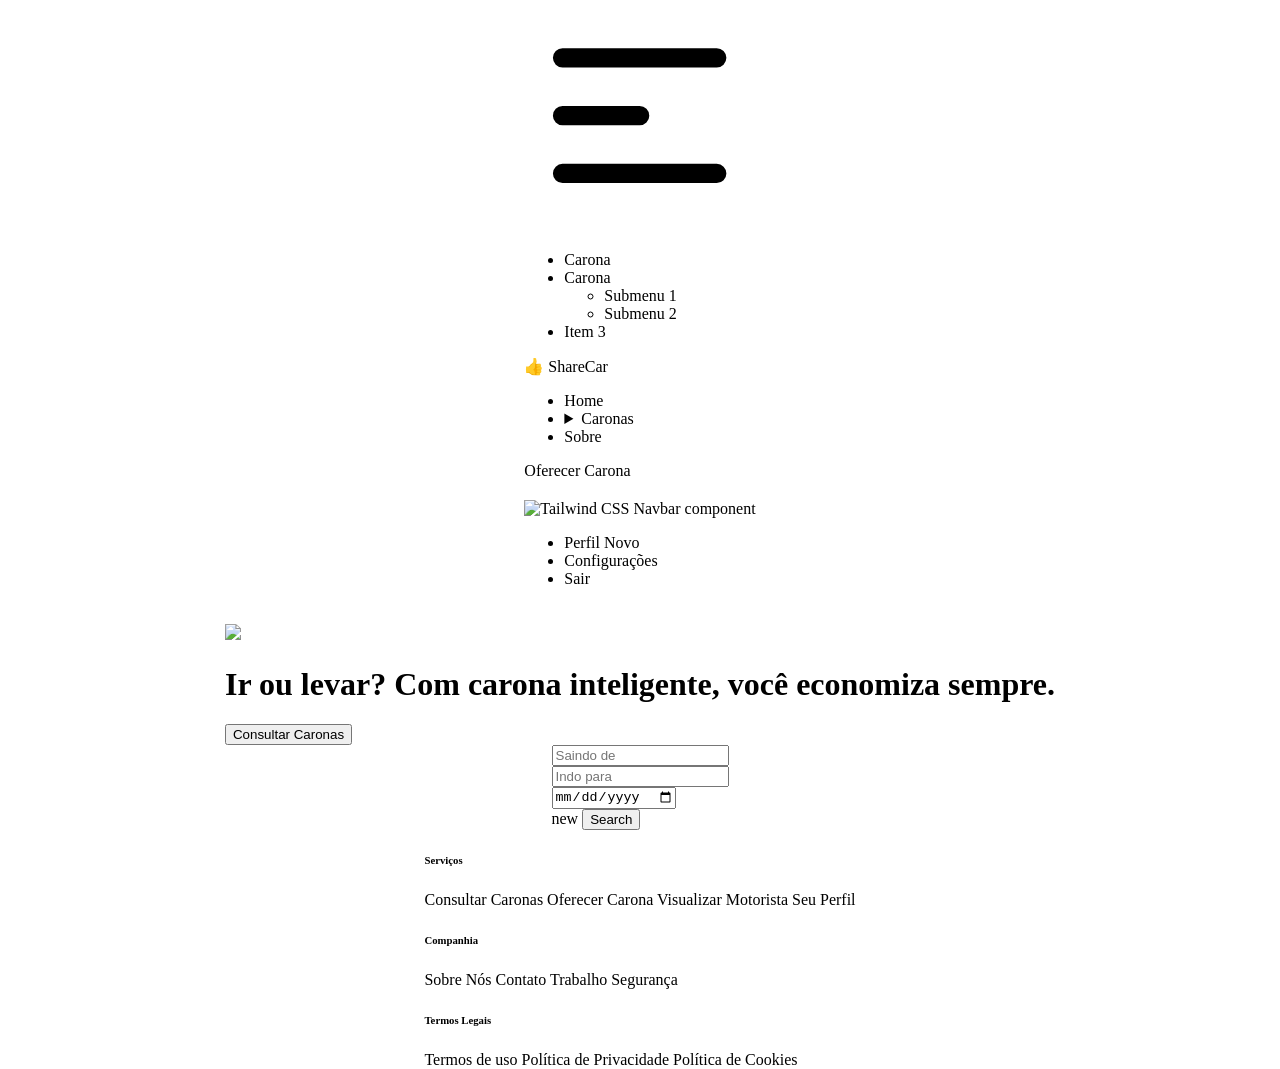
==== AEP/index.html @ 993b1a5c "Add files via upload" ====
<!DOCTYPE html>
<html lang="pt-br">
  <html data-theme="corporate"></html>
  <head>
    <meta charset="UTF-8" />
    <meta name="viewport" content="width=device-width, initial-scale=1.0" />
    <title>AEP</title>

    <link
      href="https://cdn.jsdelivr.net/npm/daisyui@5"
      rel="stylesheet"
      type="text/css"
    />
    <link rel="stylesheet" href="style.css" />
    <link
      href="https://cdn.jsdelivr.net/npm/daisyui@5/themes.css"
      rel="stylesheet"
      type="text/css"
    />
  </head>

  <body>
    <div class="navbar bg-base-80 shadow-sm">
      <div class="navbar-start">
        <div class="dropdown">
          <div tabindex="0" role="button" class="btn btn-ghost lg:hidden">
            <svg
              xmlns="http://www.w3.org/2000/svg"
              class="h-5 w-5"
              fill="none"
              viewBox="0 0 24 24"
              stroke="currentColor"
            >
              <path
                stroke-linecap="round"
                stroke-linejoin="round"
                stroke-width="2"
                d="M4 6h16M4 12h8m-8 6h16"
              />
            </svg>
          </div>
          <ul
            tabindex="-1"
            class="menu menu-sm dropdown-content bg-base-100 rounded-box z-1 mt-3 w-52 p-2 shadow"
          >
            <li><a>Carona</a></li>
            <li>
              <a>Carona</a>
              <ul class="p-2">
                <li><a>Submenu 1</a></li>
                <li><a>Submenu 2</a></li>
              </ul>
            </li>
            <li><a>Item 3</a></li>
          </ul>
        </div>
        <a class="btn btn-ghost btn-lg text-4xl font-bold">👍 ShareCar</a>
      </div>

      
      <div class="navbar-center hidden lg:flex">
        <ul class="menu menu-horizontal px-1">
          <li><a>Home</a></li>
          <li>
            <details>
              <summary>Caronas</summary>
              <ul class="p-2 bg-base-100 w-40 z-1">
                <li><a>Consultar Caronas</a></li>
                <li><a>Oferecer Caronas</a></li>
              </ul>
            </details>
          </li>
          <li><a>Sobre</a></li>
        </ul>
      </div>
      <div class="navbar-end">
        <a class="btn btn-primary">Oferecer Carona</a>
      </div>
      <div style="padding: 10px"></div>
      <div class="dropdown dropdown-end">
        <div tabindex="0" role="button" class="btn btn-ghost btn-circle avatar">
          <div class="w-10 rounded-full">
            <img
              alt="Tailwind CSS Navbar component"
              src="https://img.daisyui.com/images/stock/photo-1534528741775-53994a69daeb.webp"
            />
          </div>
        </div>
        <ul
          tabindex="-1"
          class="menu menu-sm dropdown-content bg-base-100 rounded-box z-1 mt-3 w-52 p-2 shadow"
        >
          <li>
            <a class="justify-between">
              Perfil
              <span class="badge">Novo</span>
            </a>
          </li>
          <li><a>Configurações</a></li>
          <li><a>Sair</a></li>
        </ul>
      </div>
    </div>

    <div class="hero bg-base-200 min-h-screen" style="margin-top: 20px;">
      <div class="hero-content flex-col lg:flex-row-reverse">
        <img
            src="https://www.portaldotransito.com.br/wp-content/uploads/2022/11/carona-solidaria.jpg"
            class="max-w-2xl rounded-lg shadow-2xl"
        />
        <div>
          <h1 class="text-5xl font-bold">Ir ou levar? Com carona inteligente, você economiza sempre.</h1>
          <p class="py-6">
            
          </p>
          <button class="btn btn-primary btn-lg px-5 py-3 fs-4">Consultar Caronas</button>
        </div>
      </div>
    </div>

    <div class="join">
      <div>
        <div>
          <input class="input join-item" placeholder="Saindo de" />
        </div>
      </div>
      <div>
        <div>
          <input class="input join-item" placeholder="Indo para" />
        </div>
      </div>
      <label class="input">
        <input type="date" />
      </label>
      </select>
      <div class="indicator">
        <span class="indicator-item badge badge-secondary">new</span>
        <button class="btn join-item">Search</button>
      </div>
    </div>

    <footer
      class="footer sm:footer-horizontal bg-neutral text-neutral-content p-10"
    >
      <nav>
        <h6 class="footer-title">Serviços</h6>
        <a class="link link-hover">Consultar Caronas</a>
        <a class="link link-hover">Oferecer Carona</a>
        <a class="link link-hover">Visualizar Motorista</a>
        <a class="link link-hover">Seu Perfil</a>
      </nav>
      <nav>
        <h6 class="footer-title">Companhia</h6>
        <a class="link link-hover">Sobre Nós</a>
        <a class="link link-hover">Contato</a>
        <a class="link link-hover">Trabalho</a>
        <a class="link link-hover">Segurança</a>
      </nav>
      <nav>
        <h6 class="footer-title">Termos Legais</h6>
        <a class="link link-hover">Termos de uso</a>
        <a class="link link-hover">Política de Privacidade</a>
        <a class="link link-hover">Política de Cookies</a>
      </nav>
    </footer>
    <script src="https://cdn.jsdelivr.net/npm/@tailwindcss/browser@4"></script>
    <script src="script.js"></script>
  </body>
</html>
---- AEP/style.css ----
body {
  display: flex;
  flex-direction: column;
  width: 80%;
  margin: 0 auto;
  justify-content: center;
  align-items: center;
}
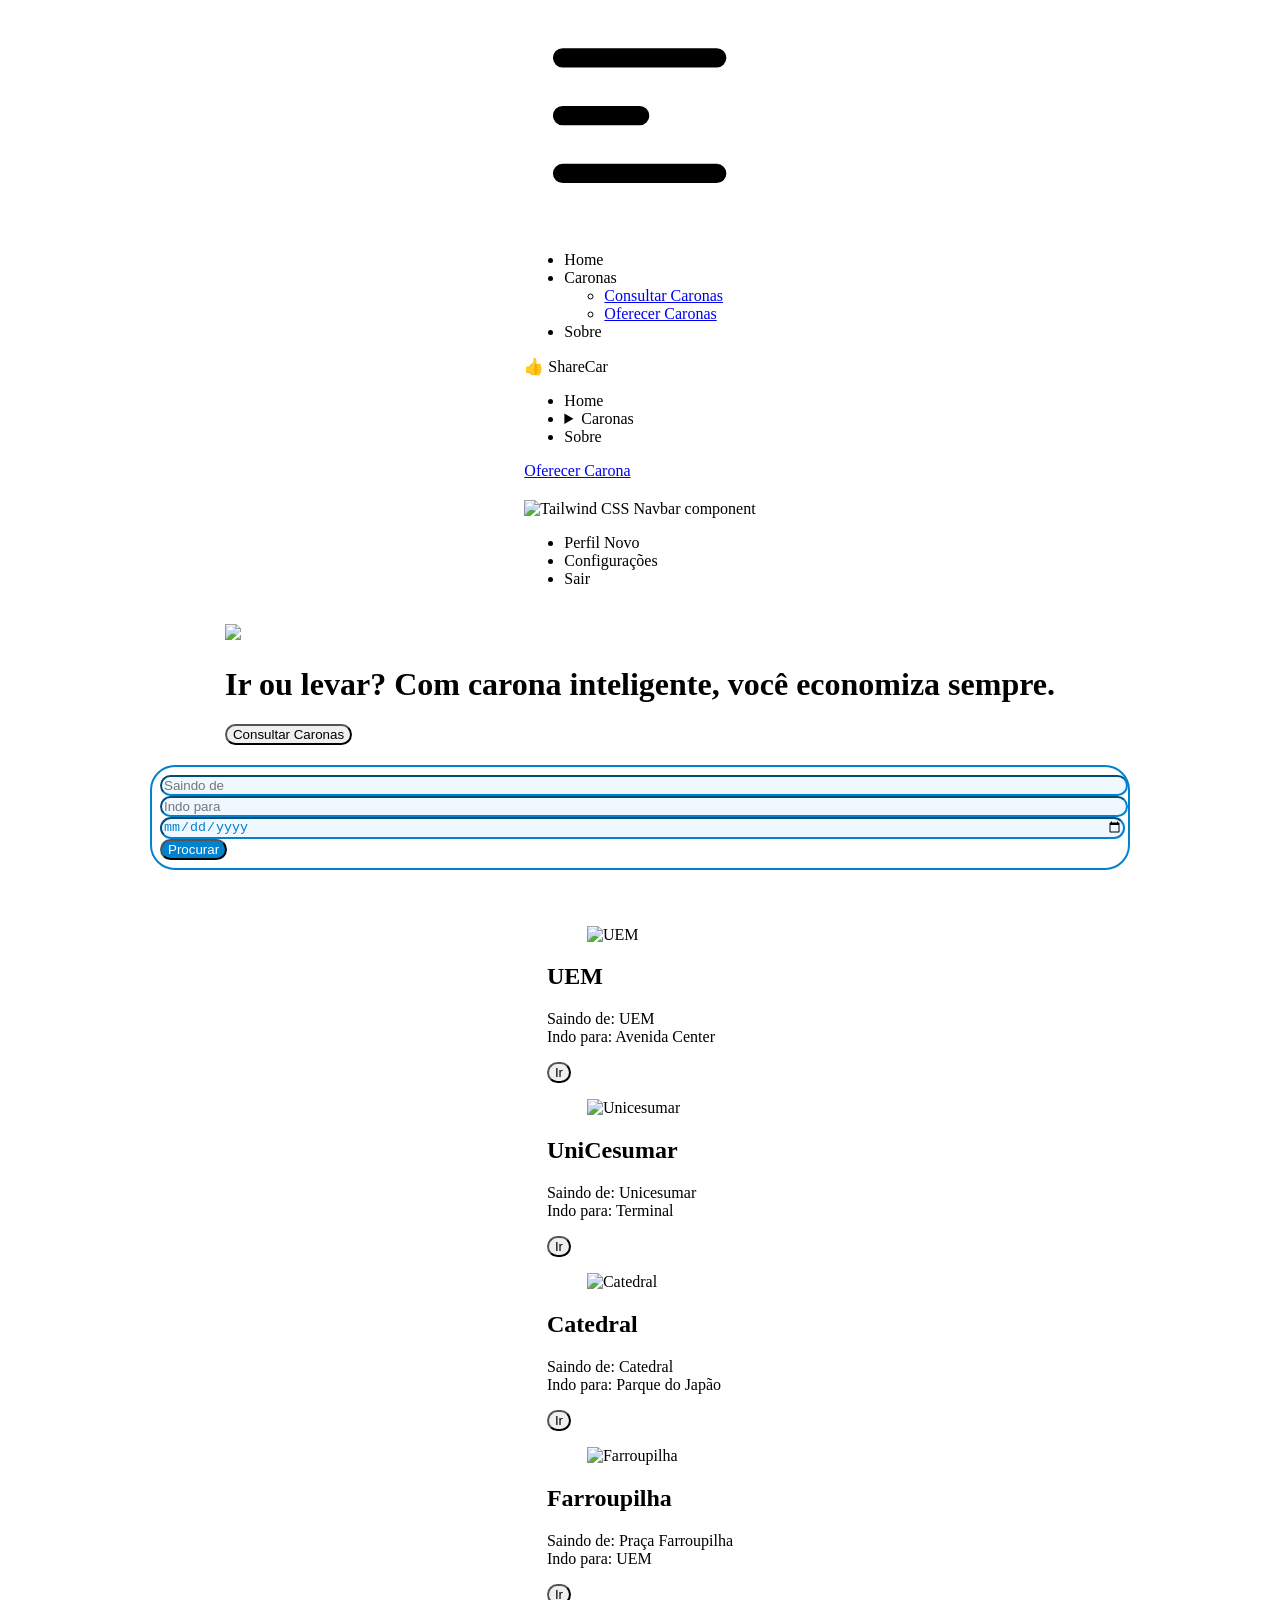
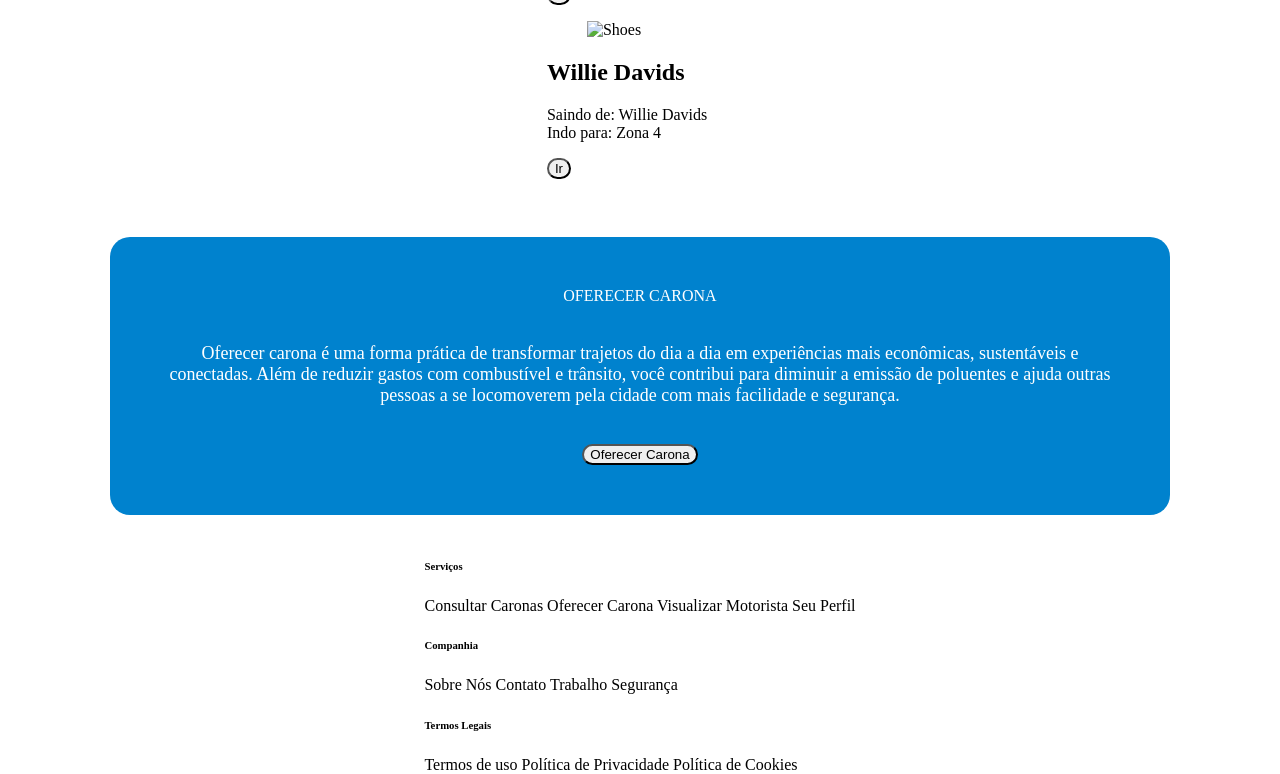
==== commit c1b6d710: "Add files via upload" ====
--- a/AEP/index.html
+++ b/AEP/index.html
@@ -5,7 +5,7 @@
     <meta charset="UTF-8" />
     <meta name="viewport" content="width=device-width, initial-scale=1.0" />
     <title>AEP</title>
-
+    <link href="https://cdn.jsdelivr.net/npm/daisyui@5" rel="stylesheet" type="text/css" />
     <link
       href="https://cdn.jsdelivr.net/npm/daisyui@5"
       rel="stylesheet"
@@ -20,6 +20,7 @@
   </head>
 
   <body>
+  
     <div class="navbar bg-base-80 shadow-sm">
       <div class="navbar-start">
         <div class="dropdown">
@@ -43,21 +44,20 @@
             tabindex="-1"
             class="menu menu-sm dropdown-content bg-base-100 rounded-box z-1 mt-3 w-52 p-2 shadow"
           >
-            <li><a>Carona</a></li>
+            <li><a>Home</a></li>
             <li>
-              <a>Carona</a>
+              <a>Caronas</a>
               <ul class="p-2">
-                <li><a>Submenu 1</a></li>
-                <li><a>Submenu 2</a></li>
+                <li><a href="consultar.html" target="_self">Consultar Caronas</a></li>
+                <li><a href="oferecer.html" target="_self">Oferecer Caronas</a></li>
               </ul>
             </li>
-            <li><a>Item 3</a></li>
+            <li><a>Sobre</a></li>
           </ul>
         </div>
         <a class="btn btn-ghost btn-lg text-4xl font-bold">👍 ShareCar</a>
       </div>
 
-      
       <div class="navbar-center hidden lg:flex">
         <ul class="menu menu-horizontal px-1">
           <li><a>Home</a></li>
@@ -65,8 +65,8 @@
             <details>
               <summary>Caronas</summary>
               <ul class="p-2 bg-base-100 w-40 z-1">
-                <li><a>Consultar Caronas</a></li>
-                <li><a>Oferecer Caronas</a></li>
+                <li><a href="consultar.html" target="_self">Consultar Caronas</a></li>
+                <li><a href="oferecer.html" target="_self">Oferecer Caronas</a></li>
               </ul>
             </details>
           </li>
@@ -74,7 +74,7 @@
         </ul>
       </div>
       <div class="navbar-end">
-        <a class="btn btn-primary">Oferecer Carona</a>
+        <a class="btn btn-primary" href="oferecer.html" target="_self">Oferecer Carona</a>
       </div>
       <div style="padding: 10px"></div>
       <div class="dropdown dropdown-end">
@@ -82,7 +82,7 @@
           <div class="w-10 rounded-full">
             <img
               alt="Tailwind CSS Navbar component"
-              src="https://img.daisyui.com/images/stock/photo-1534528741775-53994a69daeb.webp"
+              src="https://img.freepik.com/vetores-gratis/circulos-de-utilizadores-definidos_78370-4704.jpg?semt=ais_hybrid&w=740&q=80"
             />
           </div>
         </div>
@@ -101,8 +101,7 @@
         </ul>
       </div>
     </div>
-
-    <div class="hero bg-base-200 min-h-screen" style="margin-top: 20px;">
+    <div class="hero bg-base-200 min-h-[60vh]" style="margin-top: 20px;">
       <div class="hero-content flex-col lg:flex-row-reverse">
         <img
             src="https://www.portaldotransito.com.br/wp-content/uploads/2022/11/carona-solidaria.jpg"
@@ -113,34 +112,146 @@
           <p class="py-6">
             
           </p>
-          <button class="btn btn-primary btn-lg px-5 py-3 fs-4">Consultar Caronas</button>
-        </div>
-      </div>
-    </div>
+          <button class="btn btn-primary btn-lg px-5 py-3 fs-4" onclick="window.location.href='consultar.html'" target="_self">Consultar Caronas</button>
+        </div>
+      </div>
+    </div>
+
+
+
 
     <div class="join">
-      <div>
-        <div>
-          <input class="input join-item" placeholder="Saindo de" />
-        </div>
-      </div>
-      <div>
-        <div>
-          <input class="input join-item" placeholder="Indo para" />
-        </div>
-      </div>
-      <label class="input">
-        <input type="date" />
-      </label>
-      </select>
-      <div class="indicator">
-        <span class="indicator-item badge badge-secondary">new</span>
-        <button class="btn join-item">Search</button>
-      </div>
-    </div>
+      <input class="input input-sm join-item text-lg h-10 w-40" placeholder="Saindo de"/>
+
+      <input class="input input-sm join-item text-lg h-10 w-40" placeholder="Indo para" />
+
+      <input type="date" class="input join-item" />
+
+      <button class="btn btn-sm join-item text-lg h-10 px-6" style="background-color: #0082CE; color: white;">Procurar</button>
+    </div>
+    
+
+ 
+    <div class="carousel w-[100%] space-x-4" style="padding: 20px; margin-left: 20px; margin-right: 20px;">
+
+      <div class="carousel-item">
+        <div class="card bg-base-100 w-96 shadow-sm">
+            <figure class="h-48 overflow-hidden">
+              <img
+                src="https://noticias.uem.br/images/2018/2018/2018/fachada_reitoria_uem_1_1.jpg"
+                alt="UEM"
+                class="w-full h-full object-cover" />
+            </figure>
+            
+            <div class="card-body">
+              <h2 class="card-title">UEM</h2>
+              <p>Saindo de: UEM <br> 
+                 Indo para: Avenida Center</p>
+              <div class="card-actions justify-end">
+                <button class="btn btn-primary">Ir</button>
+              </div>
+            </div>
+        </div>
+      </div>
+      
+      <div class="carousel-item">
+        <div class="card bg-base-100 w-96 shadow-sm">
+            <figure class="h-48 overflow-hidden">
+              <img
+                src="https://azmagazine.com.br/wp-content/uploads/2025/02/Untitled-1-7.jpg"
+                alt="Unicesumar" 
+                class="w-full h-full object-cover" />
+            </figure>
+            
+            <div class="card-body">
+              <h2 class="card-title">UniCesumar</h2>
+              <p>Saindo de: Unicesumar <br> 
+                 Indo para: Terminal</p>
+              <div class="card-actions justify-end">
+                <button class="btn btn-primary">Ir</button>
+              </div>
+            </div>
+        </div>
+      </div>
+      
+      <div class="carousel-item">
+        <div class="card bg-base-100 w-96 shadow-sm">
+            <figure class="h-48 overflow-hidden">
+              <img
+                src="https://assets.ofertorio.com/39/68ad33311d05a779adc9925842e52286.jpg"
+                alt="Catedral" 
+                class="w-full h-full object-cover" />
+            </figure>
+            
+            <div class="card-body">
+              <h2 class="card-title">Catedral</h2>
+              <p>Saindo de: Catedral <br> 
+                 Indo para: Parque do Japão</p>
+              <div class="card-actions justify-end">
+                <button class="btn btn-primary">Ir</button>
+              </div>
+            </div>
+        </div>
+      </div>
+
+      <div class="carousel-item">
+        <div class="card bg-base-100 w-96 shadow-sm">
+            <figure class="h-48 overflow-hidden">
+              <img
+                src="https://azmagazine.com.br/wp-content/uploads/2020/07/Foto-02-3.jpg"
+                alt="Farroupilha" 
+                class="w-full h-full object-cover"/>
+            </figure>
+            
+            <div class="card-body">
+              <h2 class="card-title">Farroupilha</h2>
+              <p>Saindo de: Praça Farroupilha <br> 
+                 Indo para: UEM</p>
+              <div class="card-actions justify-end">
+                <button class="btn btn-primary">Ir</button>
+              </div>
+            </div>
+        </div>
+      </div>
+
+      <div class="carousel-item">
+        <div class="card bg-base-100 w-96 shadow-sm">
+            <figure class="h-48 overflow-hidden">
+              <img
+                src="https://upload.wikimedia.org/wikipedia/commons/f/f8/Est%C3%A1dio_Regional_Willie_Davids.jpg"
+                alt="Shoes" 
+                class="w-full h-full object-cover"/>
+            </figure>
+            
+            <div class="card-body">
+              <h2 class="card-title">Willie Davids</h2>
+              <p>Saindo de: Willie Davids <br> 
+                 Indo para: Zona 4</p>
+              <div class="card-actions justify-end">
+                <button class="btn btn-primary">Ir</button>
+              </div>
+            </div>
+        </div>
+      </div>
+      <br>
+</div>
+
+    <div id="card-carona">
+        <span class="text-rotate text-7xl fast-rotate">
+        <span class="justify-items-center">
+          <span>OFERECER</span>
+          <span>CARONA</span>
+        </span>
+        </span>
+        <div id="texto">
+          <p>Oferecer carona é uma forma prática de transformar trajetos do dia a dia em experiências mais econômicas, sustentáveis e conectadas. Além de reduzir gastos com combustível e trânsito, você contribui para diminuir a emissão de poluentes e ajuda outras pessoas a se locomoverem pela cidade com mais facilidade e segurança.</p>
+        </div>
+        <button class="btn btn-sm join-item text-lg h-10 px-6">Oferecer Carona</button>
+    </div>
+
 
     <footer
-      class="footer sm:footer-horizontal bg-neutral text-neutral-content p-10"
+      class="footer sm:footer-horizontal bg-neutral text-neutral-content p-10" style="justify-content: space-around;"
     >
       <nav>
         <h6 class="footer-title">Serviços</h6>
@@ -164,6 +275,7 @@
       </nav>
     </footer>
     <script src="https://cdn.jsdelivr.net/npm/@tailwindcss/browser@4"></script>
+    <script src="https://cdn.jsdelivr.net/npm/@tailwindcss/browser@4"></script>
     <script src="script.js"></script>
   </body>
-</html>
+</html> 
--- a/AEP/style.css
+++ b/AEP/style.css
@@ -1,8 +1,99 @@
 body {
   display: flex;
   flex-direction: column;
-  width: 80%;
+  width: 75%;
   margin: 0 auto;
   justify-content: center;
   align-items: center;
 }
+.join{
+  padding: 8px;
+  margin: 20px;
+  gap: 8px;
+  border: 2px solid #0082CE;
+  border-radius: 25px;
+  width: 100%;
+}
+
+.join:hover{
+  color: white;
+  border-color: #0082CE;
+  box-shadow: #0082CE 0px 0px 10px;
+  background-color: #e3f4ff;
+  transition: background-color 0.5s;
+}
+
+.item:hover{
+  border-color: #0082CE;
+  box-shadow: #0082CE 0px 0px 10px;
+  background-color: #e3f4ff;
+  transition: background-color 0.5s;  
+}
+
+.carousel-item:hover{
+  border-color: #0082CE;
+  box-shadow: #0082CE 0px 0px 10px;
+  background-color: #e3f4ff;
+  transition: background-color 0.5s;
+}
+
+
+.input.join-item{
+  border-radius: 25px;
+  width: 100%;
+  color: #0082CE;
+}
+.input{
+  border-radius: 25px;
+  background-color: aliceblue;
+  color: #0082CE;
+  border-color: #0082CE;
+}
+
+.btn{
+  border-radius: 25px;
+}
+
+#card-carona{
+  background-color: #0082CE;
+  color: white;
+  width: 100%;
+  padding: 50px;
+  border-radius: 20px;
+  display: flex;
+  justify-content: center;
+  align-items: center;
+  flex-direction: column;
+  gap: 20px;
+  margin: 20px;
+}
+.fast-rotate {
+  animation-duration: 1s !important;
+}
+#texto{
+  text-align: center;
+  font-size: 18px;
+}
+.container{
+  display: flex;
+  flex-wrap: wrap;
+  gap: 20px;
+  justify-content: center;
+}
+.item{
+  padding: 10px;
+  width: 50%;
+  display: flex;
+  flex-direction: column;
+  justify-content: space-between;
+  box-shadow: 0px 2px 5px rgba(0, 0, 0, 0.2);
+  border-radius: 15px;
+}
+.group1{
+  display: flex;
+  justify-content: space-between;
+  align-items: center;
+}
+#preco{
+  align-self: center;
+}
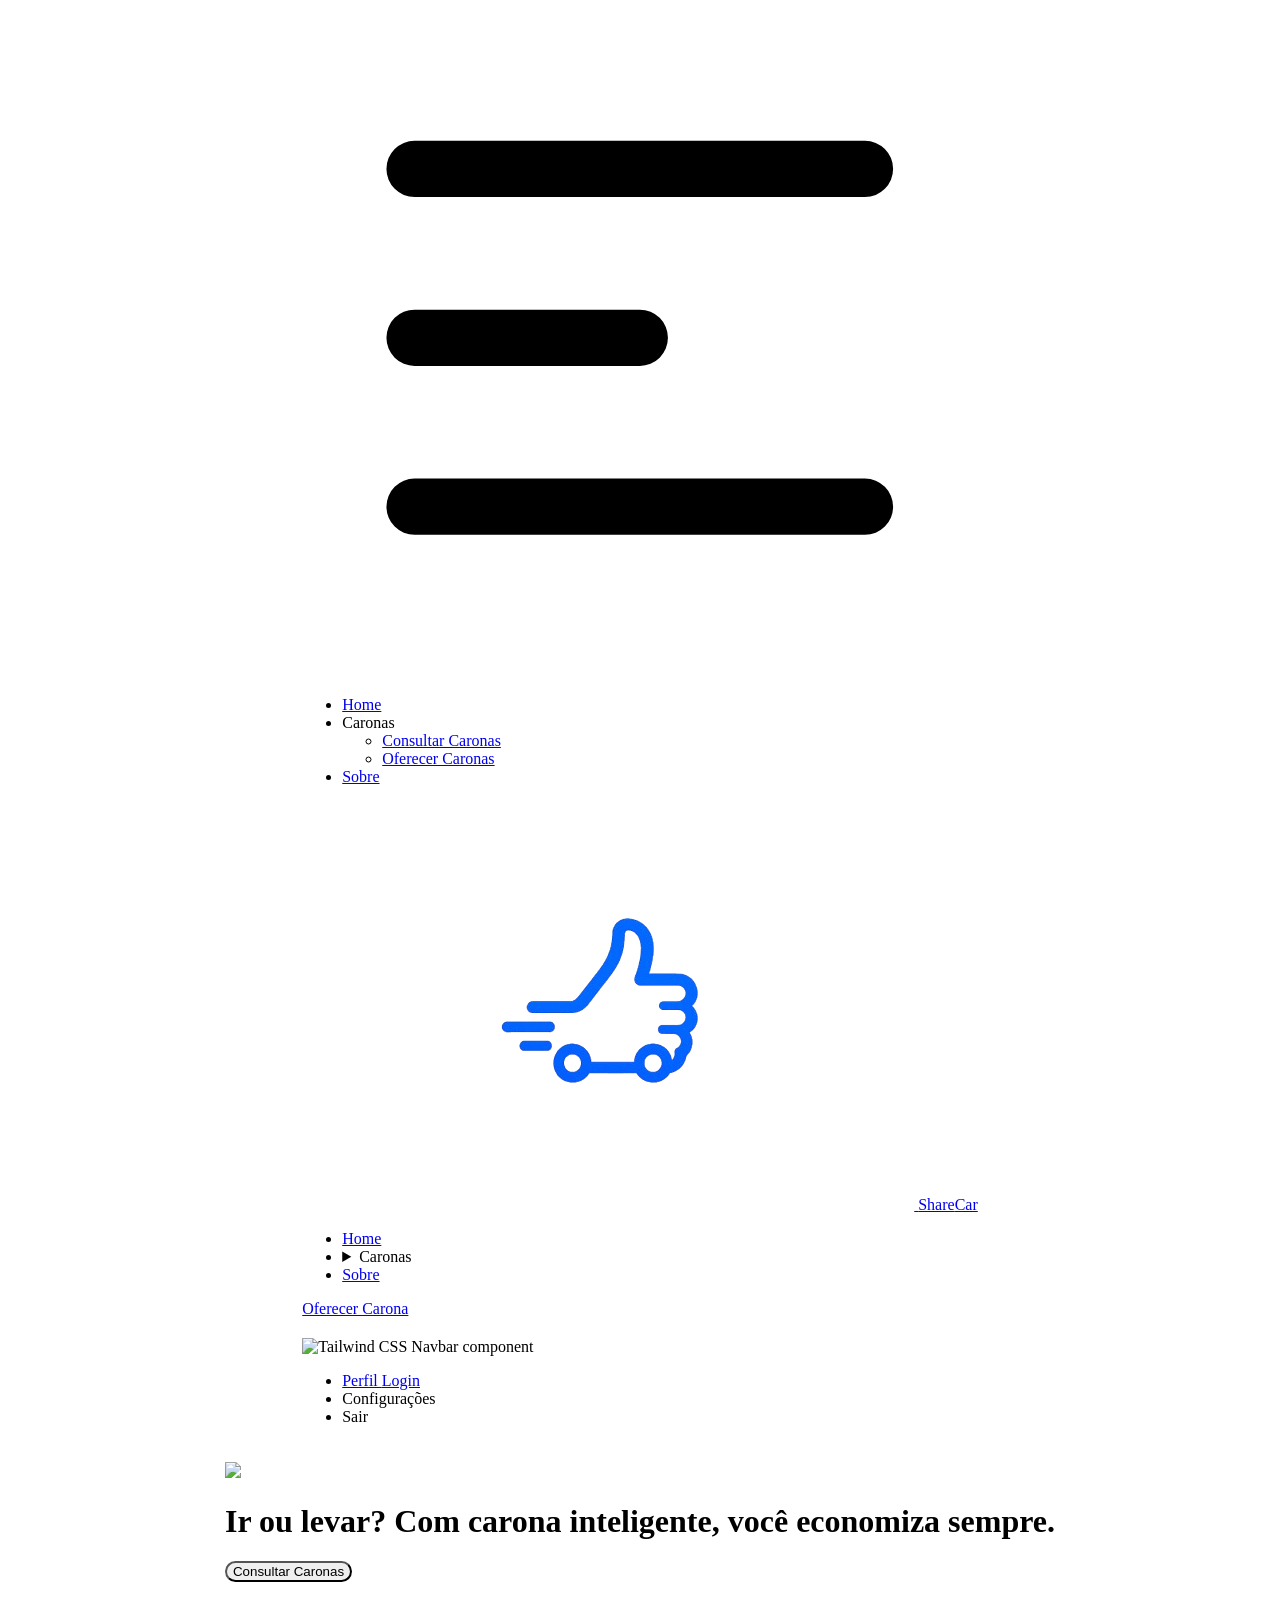
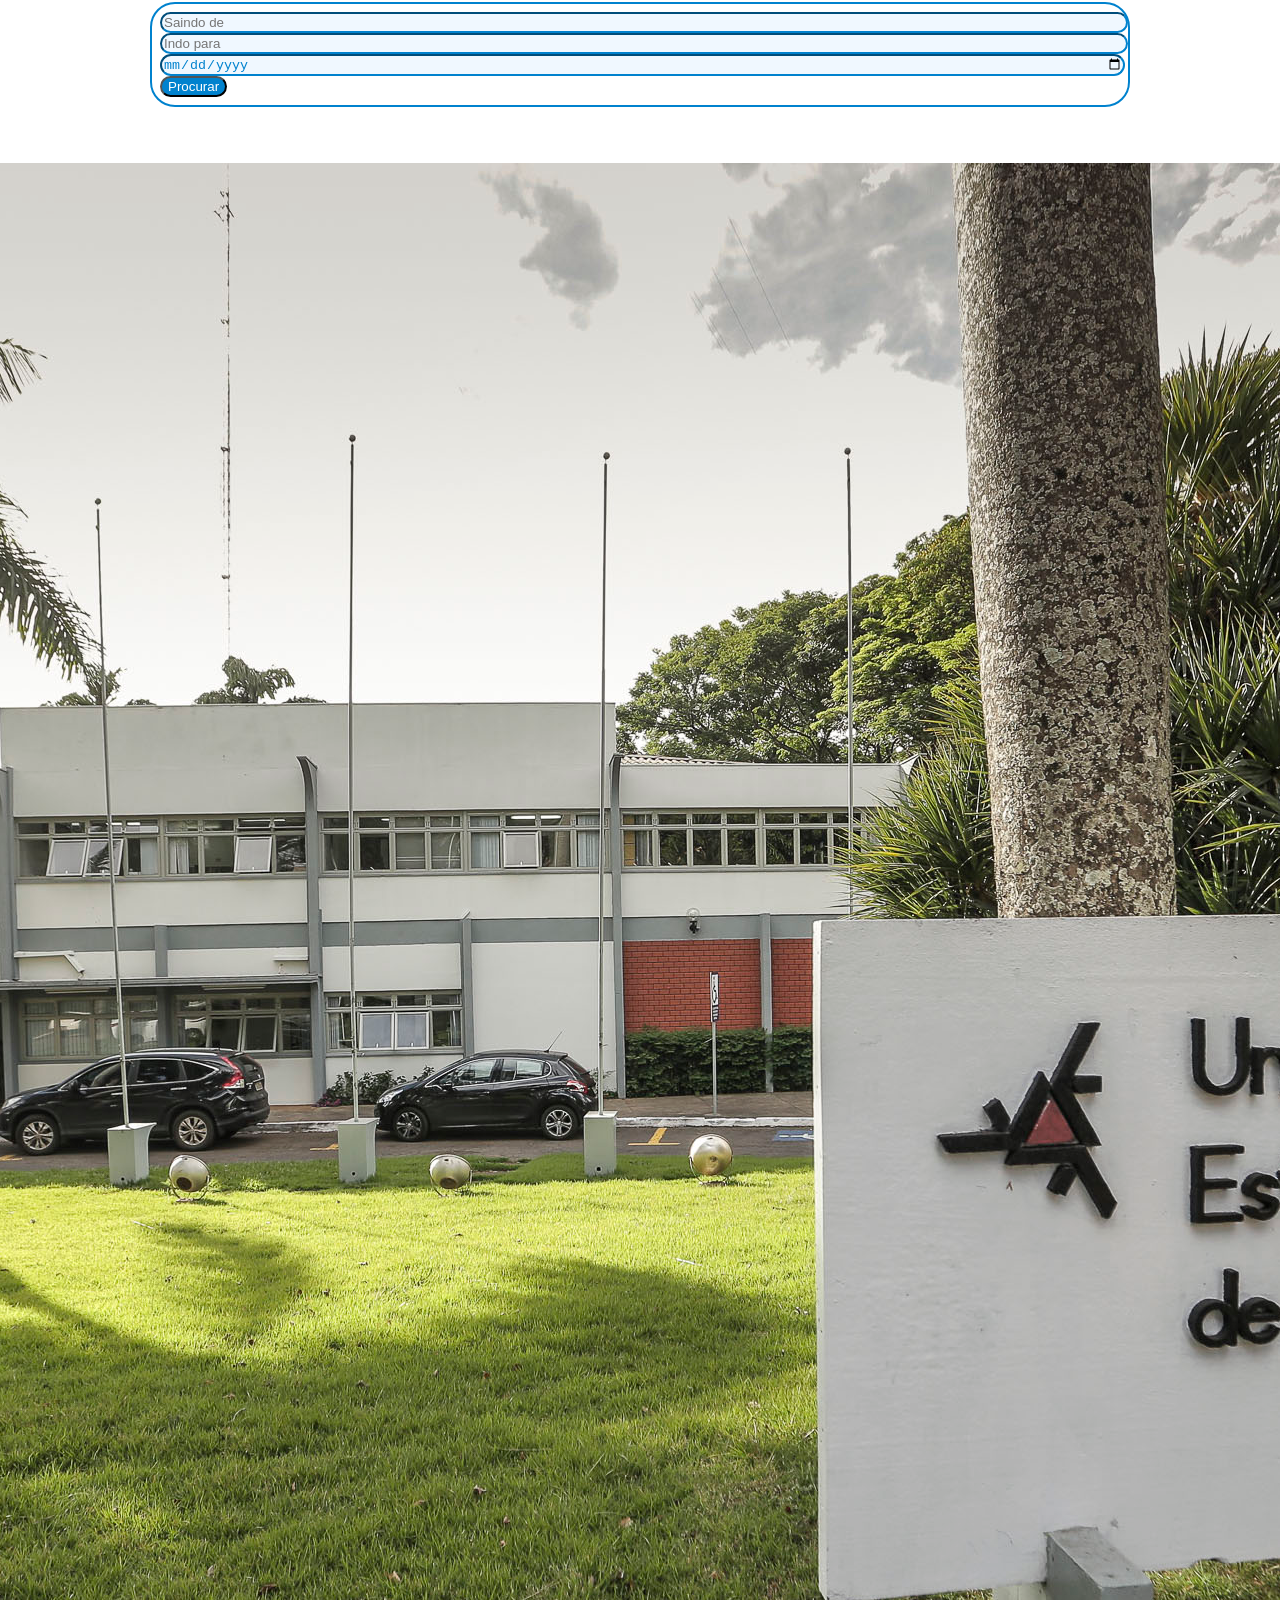
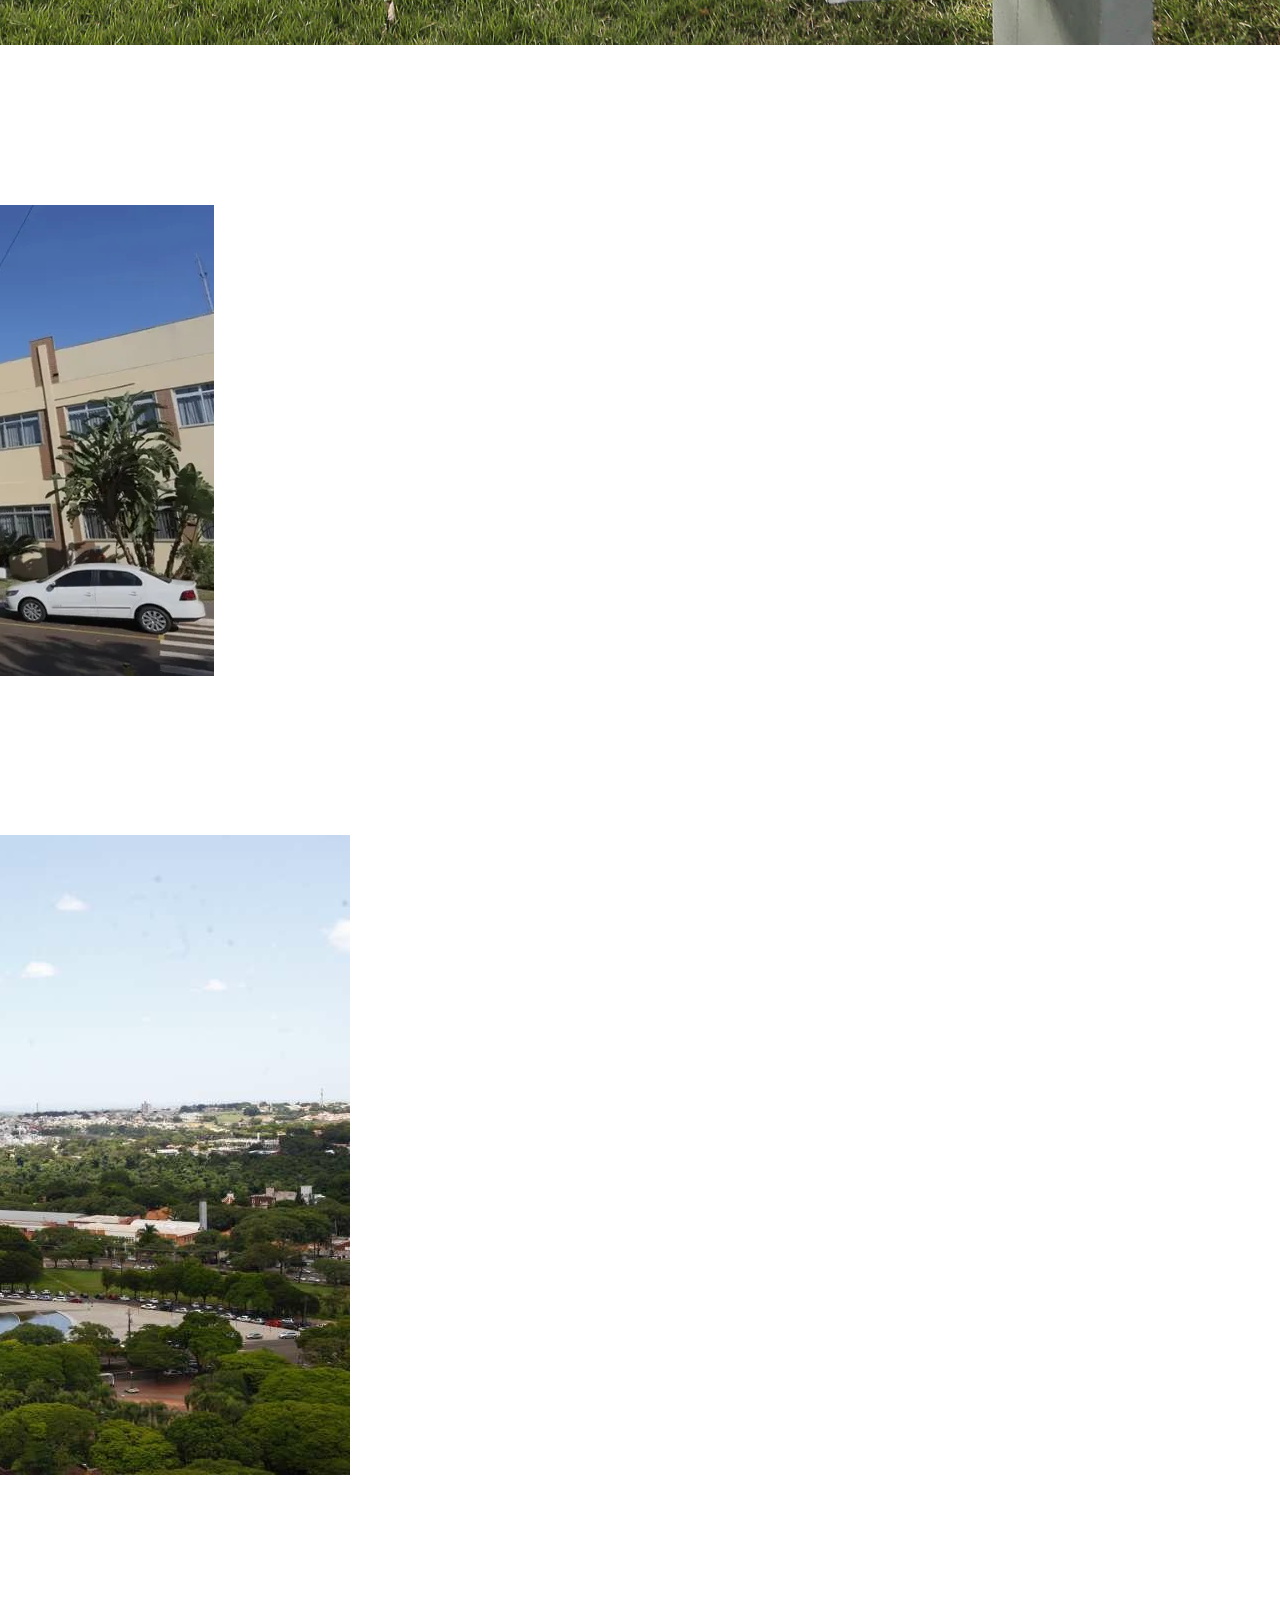
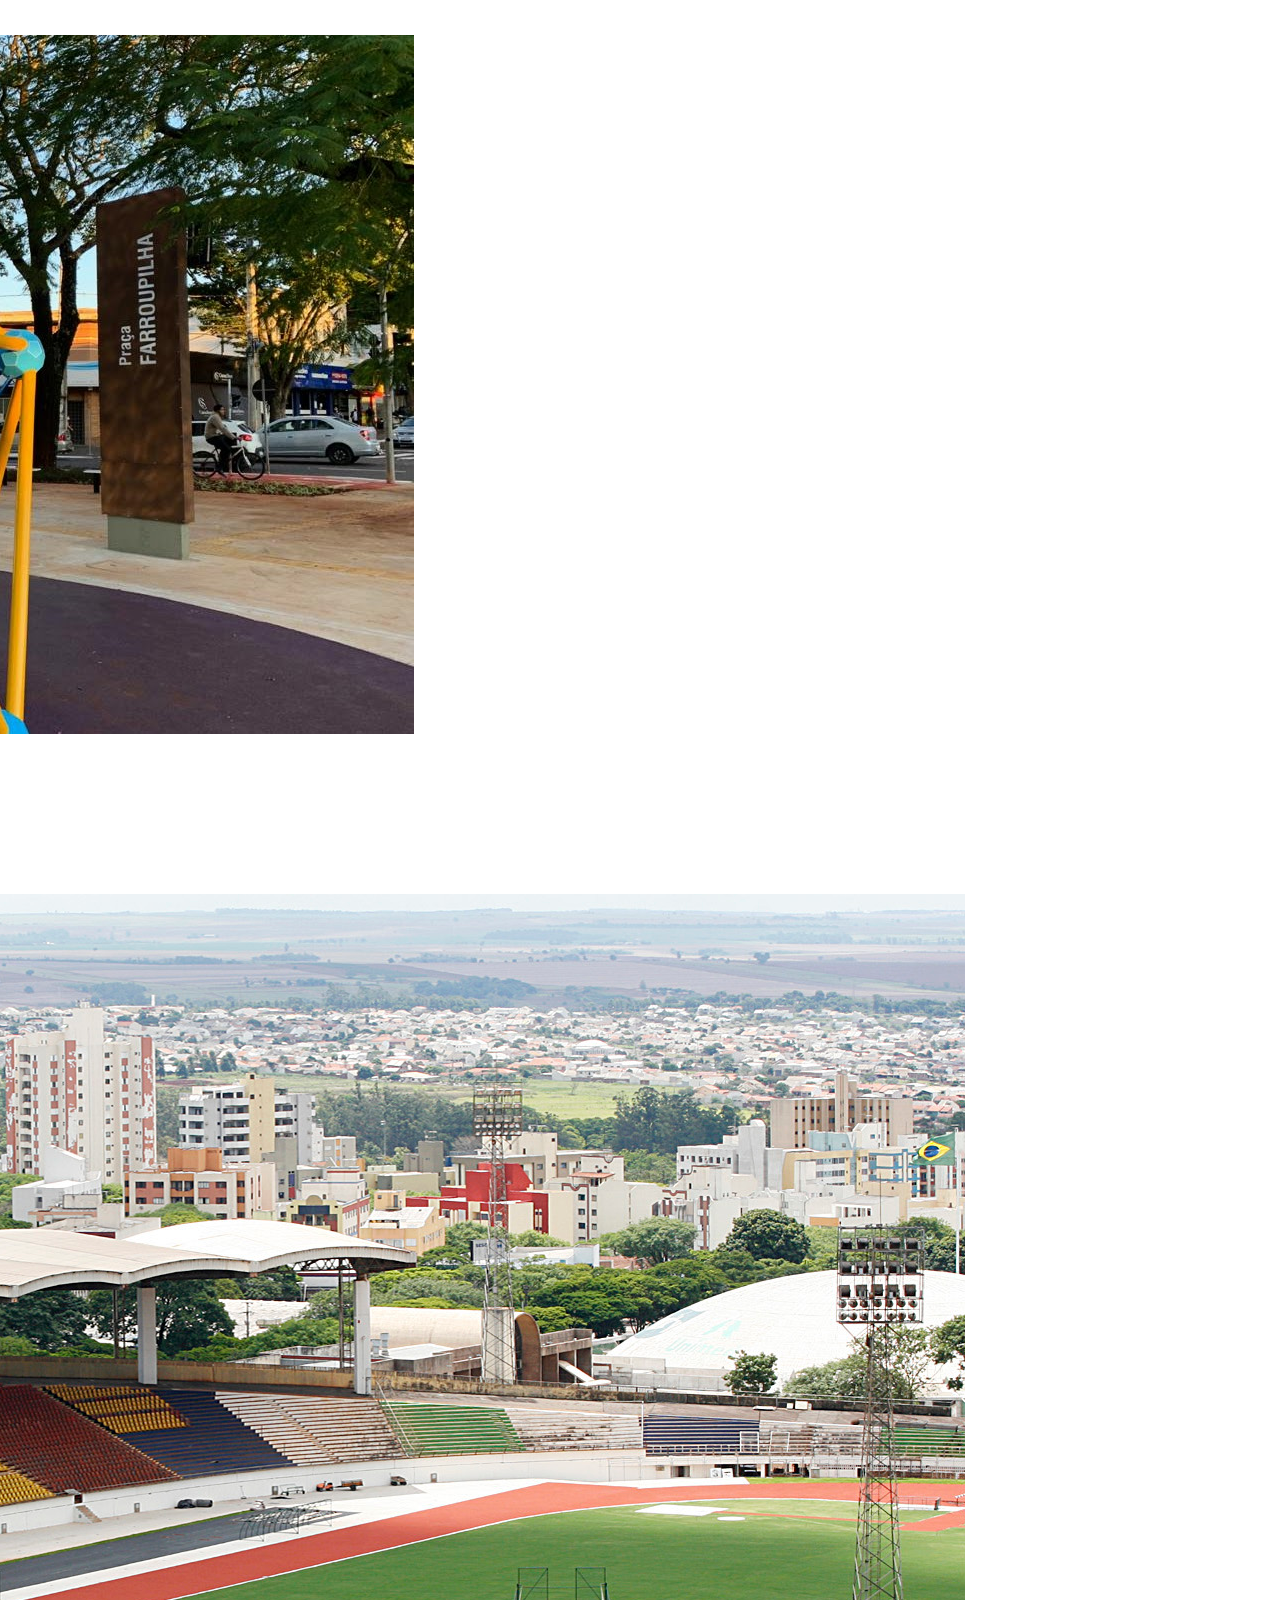
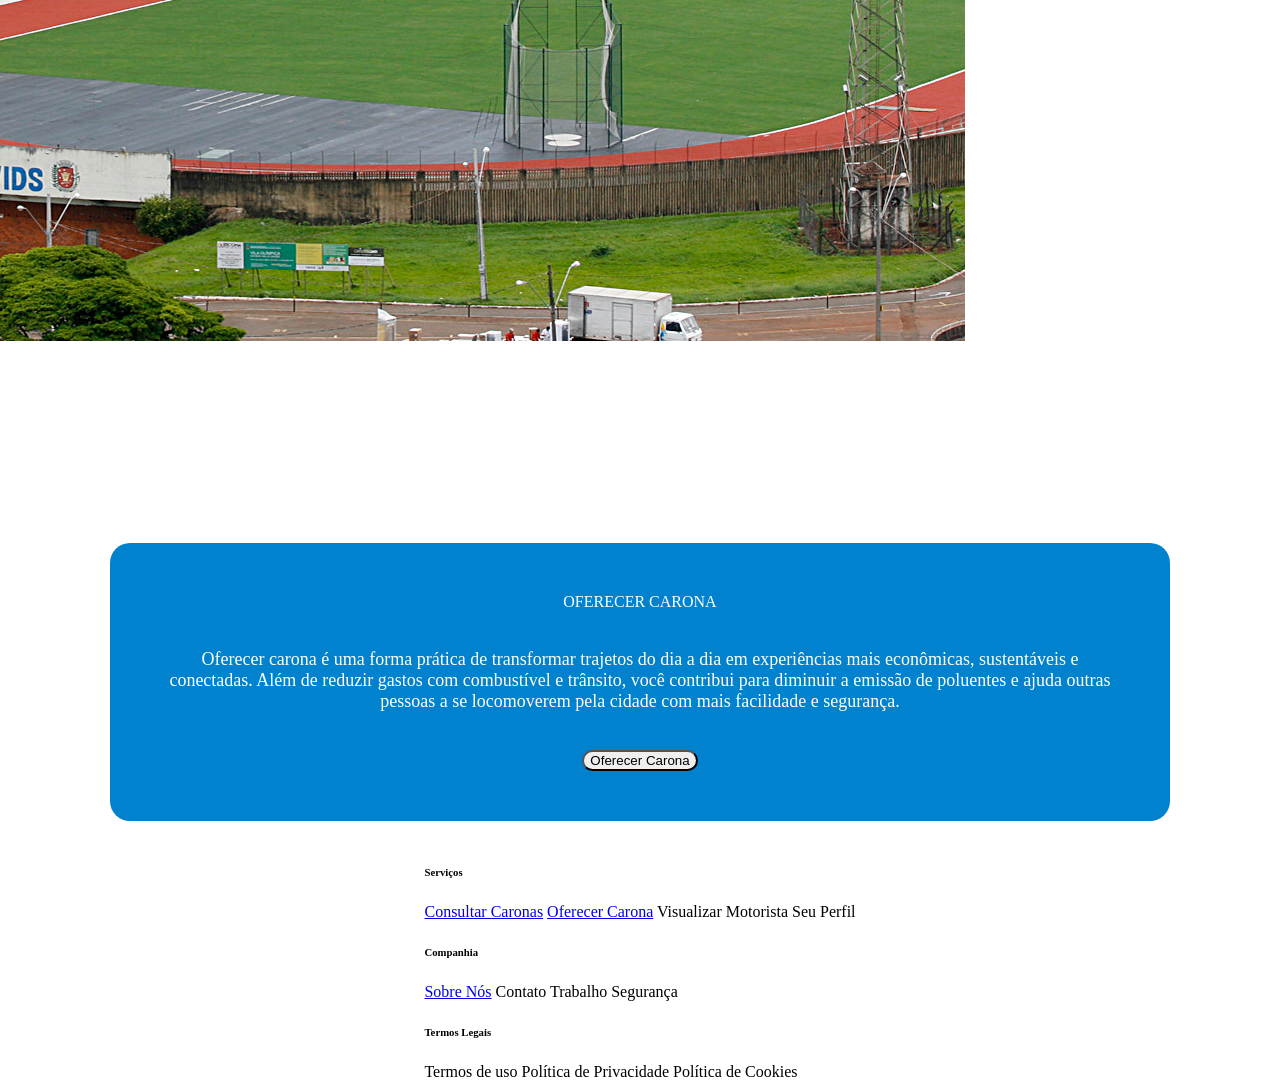
==== commit 472e954f: "Add files via upload" ====
--- a/AEP/index.html
+++ b/AEP/index.html
@@ -44,7 +44,7 @@
             tabindex="-1"
             class="menu menu-sm dropdown-content bg-base-100 rounded-box z-1 mt-3 w-52 p-2 shadow"
           >
-            <li><a>Home</a></li>
+            <li><a href="index.html" target="_self">Home</a></li>
             <li>
               <a>Caronas</a>
               <ul class="p-2">
@@ -52,15 +52,20 @@
                 <li><a href="oferecer.html" target="_self">Oferecer Caronas</a></li>
               </ul>
             </li>
-            <li><a>Sobre</a></li>
+            <li><a href="sobre.html" target="_self">Sobre</a></li>
           </ul>
         </div>
-        <a class="btn btn-ghost btn-lg text-4xl font-bold">👍 ShareCar</a>
+        <a href="index.html" target="_self" class="btn btn-ghost hover:bg-transparent normal-case btn-lg flex items-center gap-1 px-5">
+            <img src="img/joia.png" alt="ShareCar" class="w-20 h-20 object-contain scale-[1.8]">
+            <span class="text-4xl font-bold">
+                Share<span class="text-primary">Car</span>
+            </span>
+        </a>
       </div>
 
       <div class="navbar-center hidden lg:flex">
         <ul class="menu menu-horizontal px-1">
-          <li><a>Home</a></li>
+          <li><a href="index.html" target="_self">Home</a></li>
           <li>
             <details>
               <summary>Caronas</summary>
@@ -70,9 +75,10 @@
               </ul>
             </details>
           </li>
-          <li><a>Sobre</a></li>
+          <li><a href="sobre.html" target="_self">Sobre</a></li>
         </ul>
       </div>
+
       <div class="navbar-end">
         <a class="btn btn-primary" href="oferecer.html" target="_self">Oferecer Carona</a>
       </div>
@@ -91,9 +97,9 @@
           class="menu menu-sm dropdown-content bg-base-100 rounded-box z-1 mt-3 w-52 p-2 shadow"
         >
           <li>
-            <a class="justify-between">
+            <a href="login.html" target="_self" class="justify-between">
               Perfil
-              <span class="badge">Novo</span>
+              <span class="badge">Login</span>
             </a>
           </li>
           <li><a>Configurações</a></li>
@@ -101,6 +107,8 @@
         </ul>
       </div>
     </div>
+
+
     <div class="hero bg-base-200 min-h-[60vh]" style="margin-top: 20px;">
       <div class="hero-content flex-col lg:flex-row-reverse">
         <img
@@ -118,15 +126,10 @@
     </div>
 
 
-
-
     <div class="join">
       <input class="input input-sm join-item text-lg h-10 w-40" placeholder="Saindo de"/>
-
       <input class="input input-sm join-item text-lg h-10 w-40" placeholder="Indo para" />
-
       <input type="date" class="input join-item" />
-
       <button class="btn btn-sm join-item text-lg h-10 px-6" style="background-color: #0082CE; color: white;">Procurar</button>
     </div>
     
@@ -138,7 +141,7 @@
         <div class="card bg-base-100 w-96 shadow-sm">
             <figure class="h-48 overflow-hidden">
               <img
-                src="https://noticias.uem.br/images/2018/2018/2018/fachada_reitoria_uem_1_1.jpg"
+                src="img/UEM.jpg"
                 alt="UEM"
                 class="w-full h-full object-cover" />
             </figure>
@@ -158,7 +161,7 @@
         <div class="card bg-base-100 w-96 shadow-sm">
             <figure class="h-48 overflow-hidden">
               <img
-                src="https://azmagazine.com.br/wp-content/uploads/2025/02/Untitled-1-7.jpg"
+                src="img/unicesumar.webp"
                 alt="Unicesumar" 
                 class="w-full h-full object-cover" />
             </figure>
@@ -178,7 +181,7 @@
         <div class="card bg-base-100 w-96 shadow-sm">
             <figure class="h-48 overflow-hidden">
               <img
-                src="https://assets.ofertorio.com/39/68ad33311d05a779adc9925842e52286.jpg"
+                src="img/catedral.jpg"
                 alt="Catedral" 
                 class="w-full h-full object-cover" />
             </figure>
@@ -198,7 +201,7 @@
         <div class="card bg-base-100 w-96 shadow-sm">
             <figure class="h-48 overflow-hidden">
               <img
-                src="https://azmagazine.com.br/wp-content/uploads/2020/07/Foto-02-3.jpg"
+                src="img/Farroupilha.jpeg"
                 alt="Farroupilha" 
                 class="w-full h-full object-cover"/>
             </figure>
@@ -218,8 +221,8 @@
         <div class="card bg-base-100 w-96 shadow-sm">
             <figure class="h-48 overflow-hidden">
               <img
-                src="https://upload.wikimedia.org/wikipedia/commons/f/f8/Est%C3%A1dio_Regional_Willie_Davids.jpg"
-                alt="Shoes" 
+                src="img/Willie Davids.jpg"
+                alt="Willie Davids" 
                 class="w-full h-full object-cover"/>
             </figure>
             
@@ -246,8 +249,10 @@
         <div id="texto">
           <p>Oferecer carona é uma forma prática de transformar trajetos do dia a dia em experiências mais econômicas, sustentáveis e conectadas. Além de reduzir gastos com combustível e trânsito, você contribui para diminuir a emissão de poluentes e ajuda outras pessoas a se locomoverem pela cidade com mais facilidade e segurança.</p>
         </div>
-        <button class="btn btn-sm join-item text-lg h-10 px-6">Oferecer Carona</button>
-    </div>
+        <a href="oferecer.html">
+          <button class="btn btn-sm join-item text-lg h-10 px-6">Oferecer Carona</button>
+        </a>
+      </div>
 
 
     <footer
@@ -255,14 +260,14 @@
     >
       <nav>
         <h6 class="footer-title">Serviços</h6>
-        <a class="link link-hover">Consultar Caronas</a>
-        <a class="link link-hover">Oferecer Carona</a>
+        <a class="link link-hover"><a href="consultar.html" target="_self">Consultar Caronas</a>
+        <a class="link link-hover"><a href="oferecer.html" target="_self">Oferecer Carona</a>
         <a class="link link-hover">Visualizar Motorista</a>
         <a class="link link-hover">Seu Perfil</a>
       </nav>
       <nav>
         <h6 class="footer-title">Companhia</h6>
-        <a class="link link-hover">Sobre Nós</a>
+        <a class="link link-hover"><a href="sobre.html" target="_self">Sobre Nós</a>
         <a class="link link-hover">Contato</a>
         <a class="link link-hover">Trabalho</a>
         <a class="link link-hover">Segurança</a>
--- a/AEP/style.css
+++ b/AEP/style.css
@@ -6,6 +6,7 @@
   justify-content: center;
   align-items: center;
 }
+
 .join{
   padding: 8px;
   margin: 20px;
@@ -23,27 +24,28 @@
   transition: background-color 0.5s;
 }
 
-.item:hover{
-  border-color: #0082CE;
-  box-shadow: #0082CE 0px 0px 10px;
-  background-color: #e3f4ff;
-  transition: background-color 0.5s;  
+.carousel-item {
+  transition: transform 0.3s ease, box-shadow 0.3s ease;
 }
 
-.carousel-item:hover{
-  border-color: #0082CE;
-  box-shadow: #0082CE 0px 0px 10px;
-  background-color: #e3f4ff;
-  transition: background-color 0.5s;
+.carousel-item:hover {
+  transform: translateY(-6px);
+  box-shadow: 0 12px 24px rgba(0, 0, 0, 0.08);
+  background-color: #f9f9f9;
 }
-
 
 .input.join-item{
   border-radius: 25px;
   width: 100%;
   color: #0082CE;
 }
-.input{
+
+.input.join-item:focus-visible {
+  border-color: #0082CE;
+  border-radius: 50px;
+}
+
+.input {
   border-radius: 25px;
   background-color: aliceblue;
   color: #0082CE;
@@ -67,19 +69,23 @@
   gap: 20px;
   margin: 20px;
 }
+
 .fast-rotate {
   animation-duration: 1s !important;
 }
+
 #texto{
   text-align: center;
   font-size: 18px;
 }
+
 .container{
   display: flex;
   flex-wrap: wrap;
   gap: 20px;
   justify-content: center;
 }
+
 .item{
   padding: 10px;
   width: 50%;
@@ -89,11 +95,43 @@
   box-shadow: 0px 2px 5px rgba(0, 0, 0, 0.2);
   border-radius: 15px;
 }
+
 .group1{
   display: flex;
   justify-content: space-between;
   align-items: center;
 }
+
 #preco{
   align-self: center;
 }
+
+tr:hover{
+  border-color: #0082CE;
+  box-shadow: #0082CE 0px 0px 10px;
+  background-color: #e3f4ff;
+  transition: background-color 0.5s; 
+}
+
+option, select{
+  border-radius: 50px;
+  background-color: aliceblue;
+  color: #0082CE;
+  border-color: #0082CE;
+  outline-color: #0082CE;
+  width: 100%;
+}
+
+option, select:focus-visible {
+  border-color: #0082CE;
+  border-radius: 50px;
+}
+
+.informacoes {
+  display: flex;
+  width: 100%;
+  align-items: flex-start;
+  flex-wrap: wrap;
+  gap: 10px;
+  padding: 20px;
+}
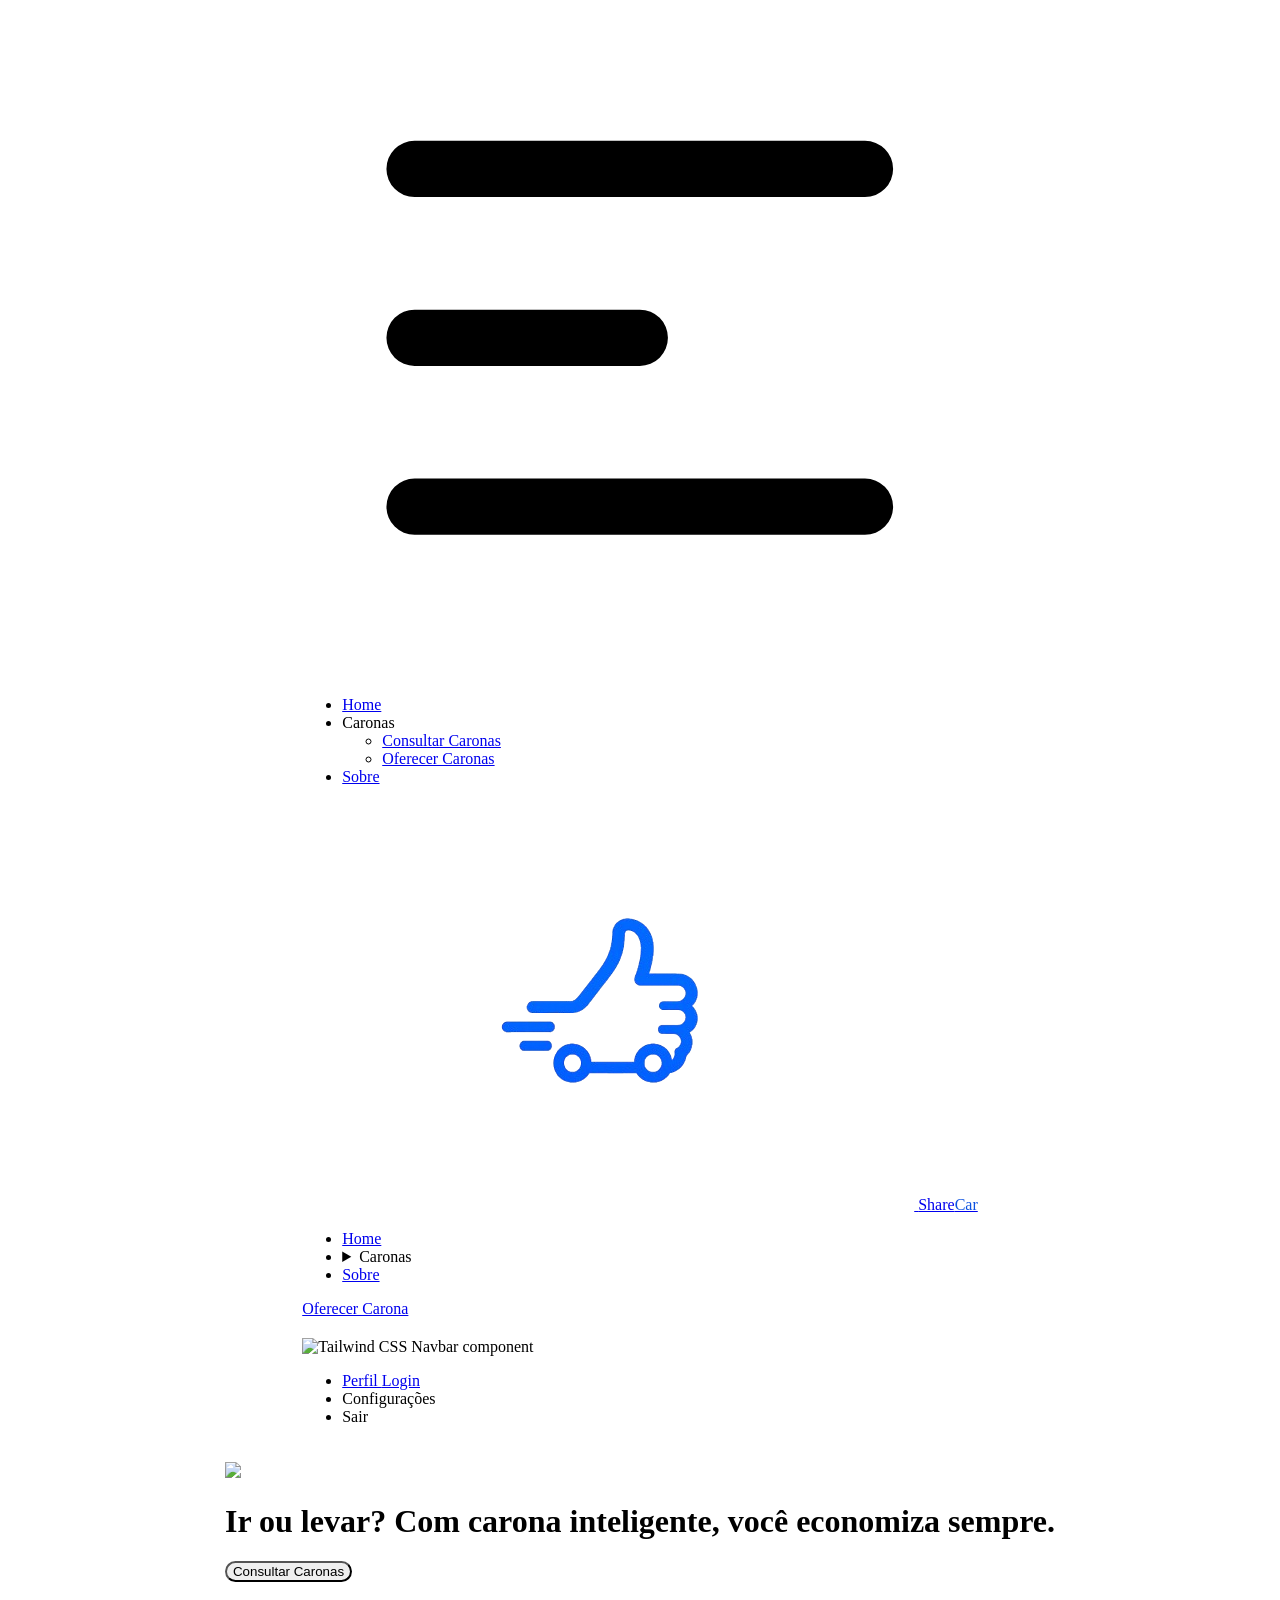
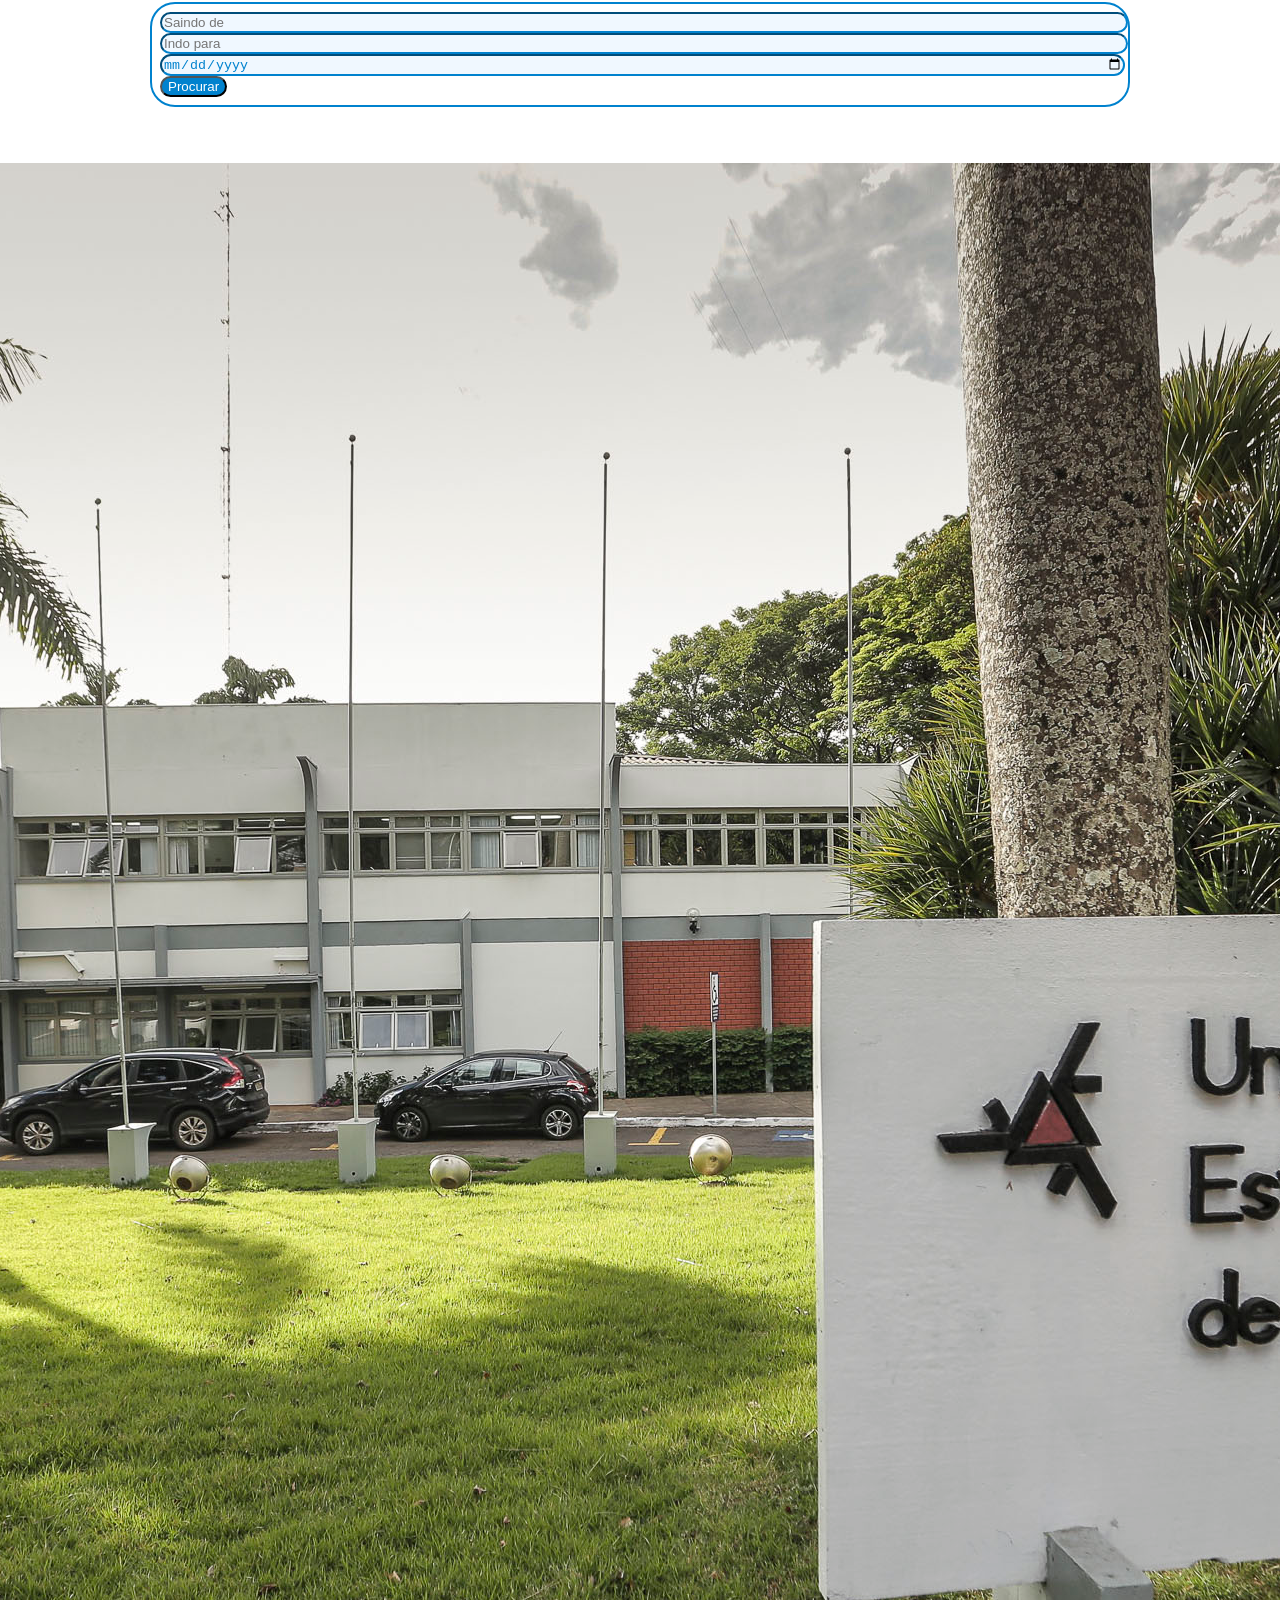
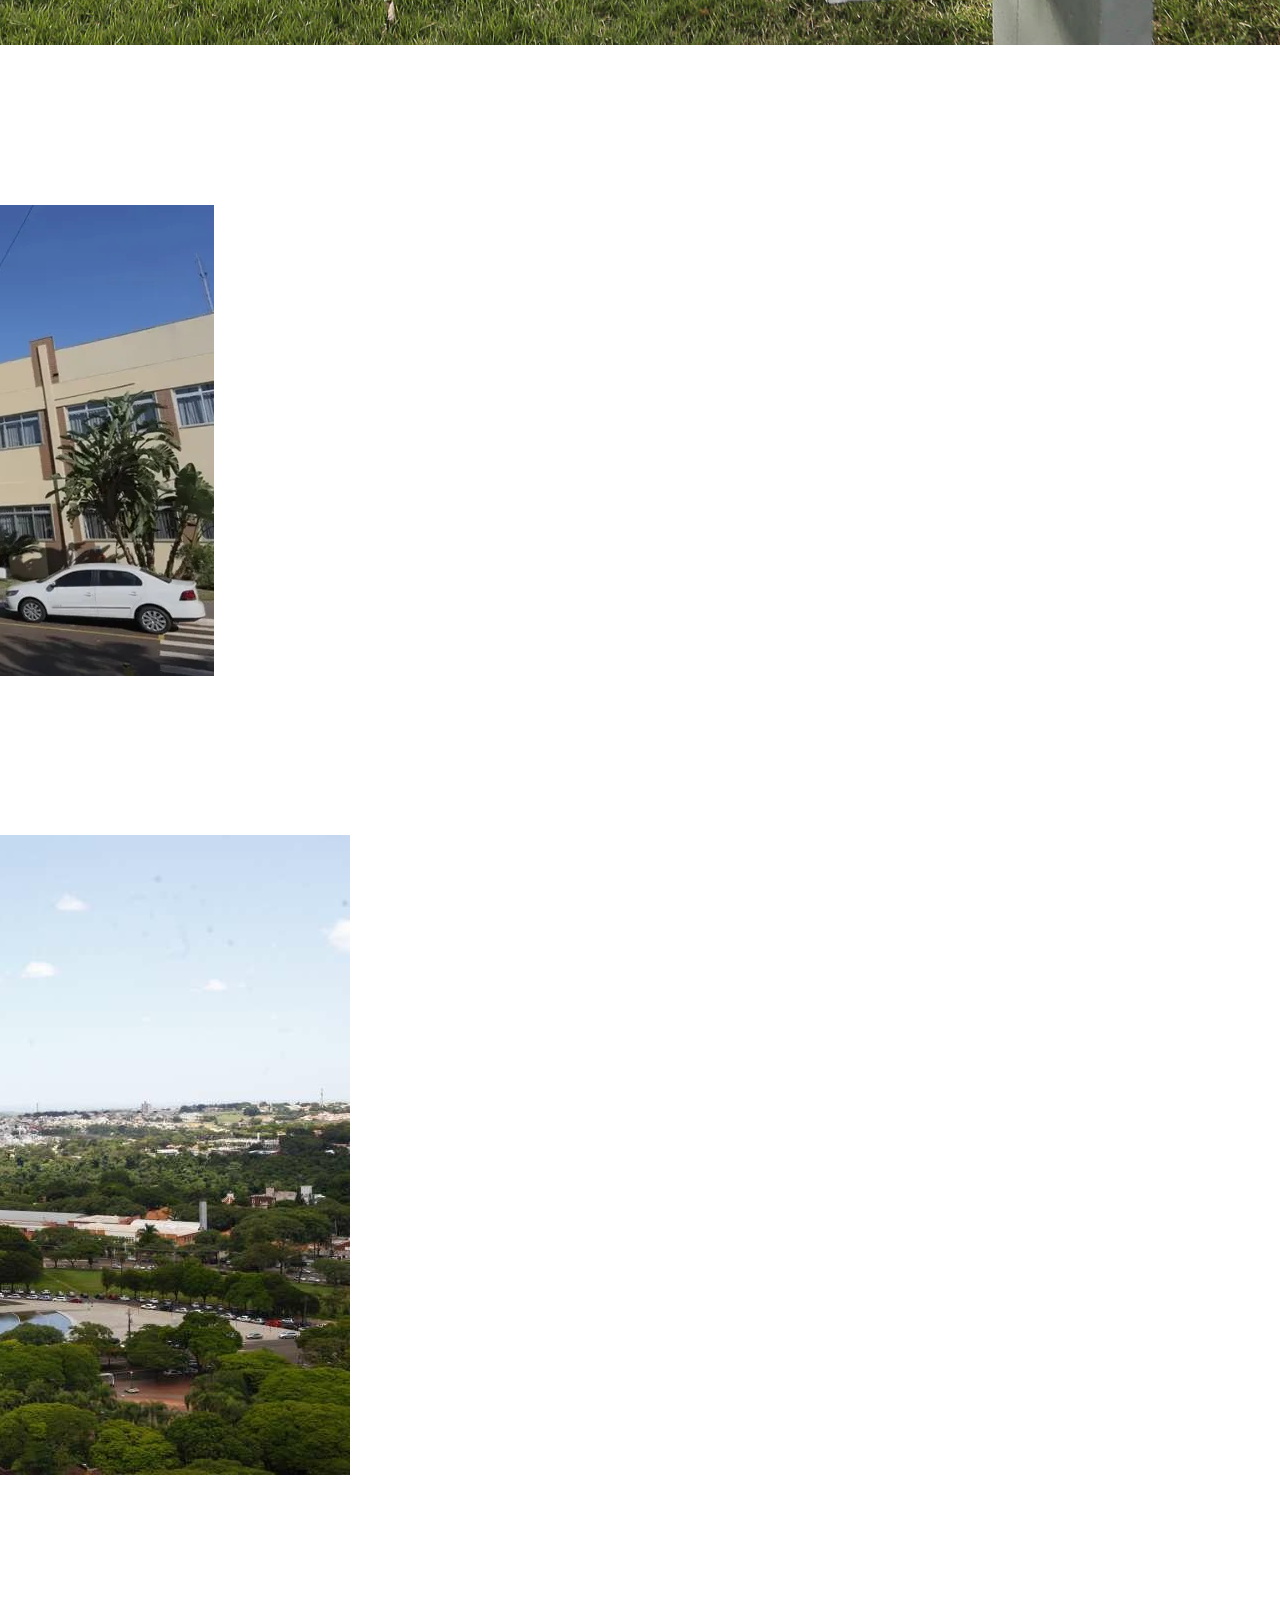
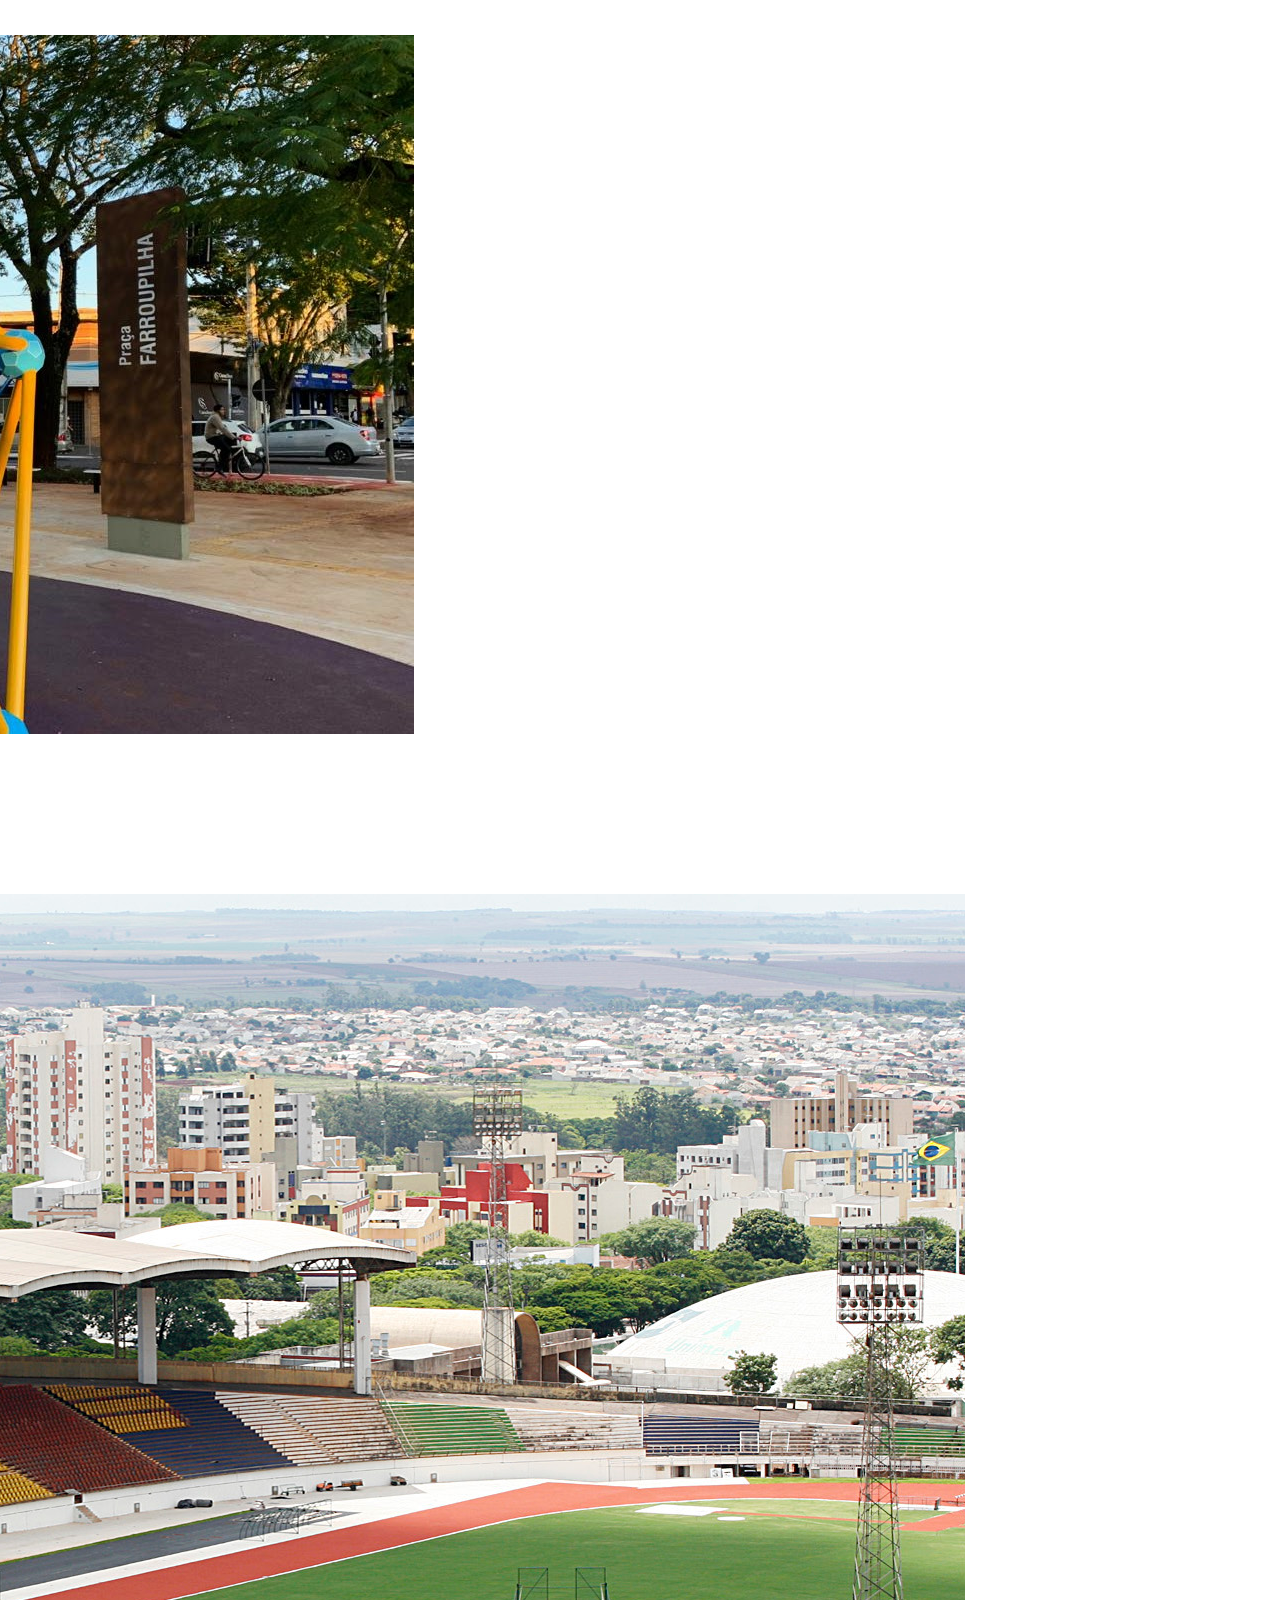
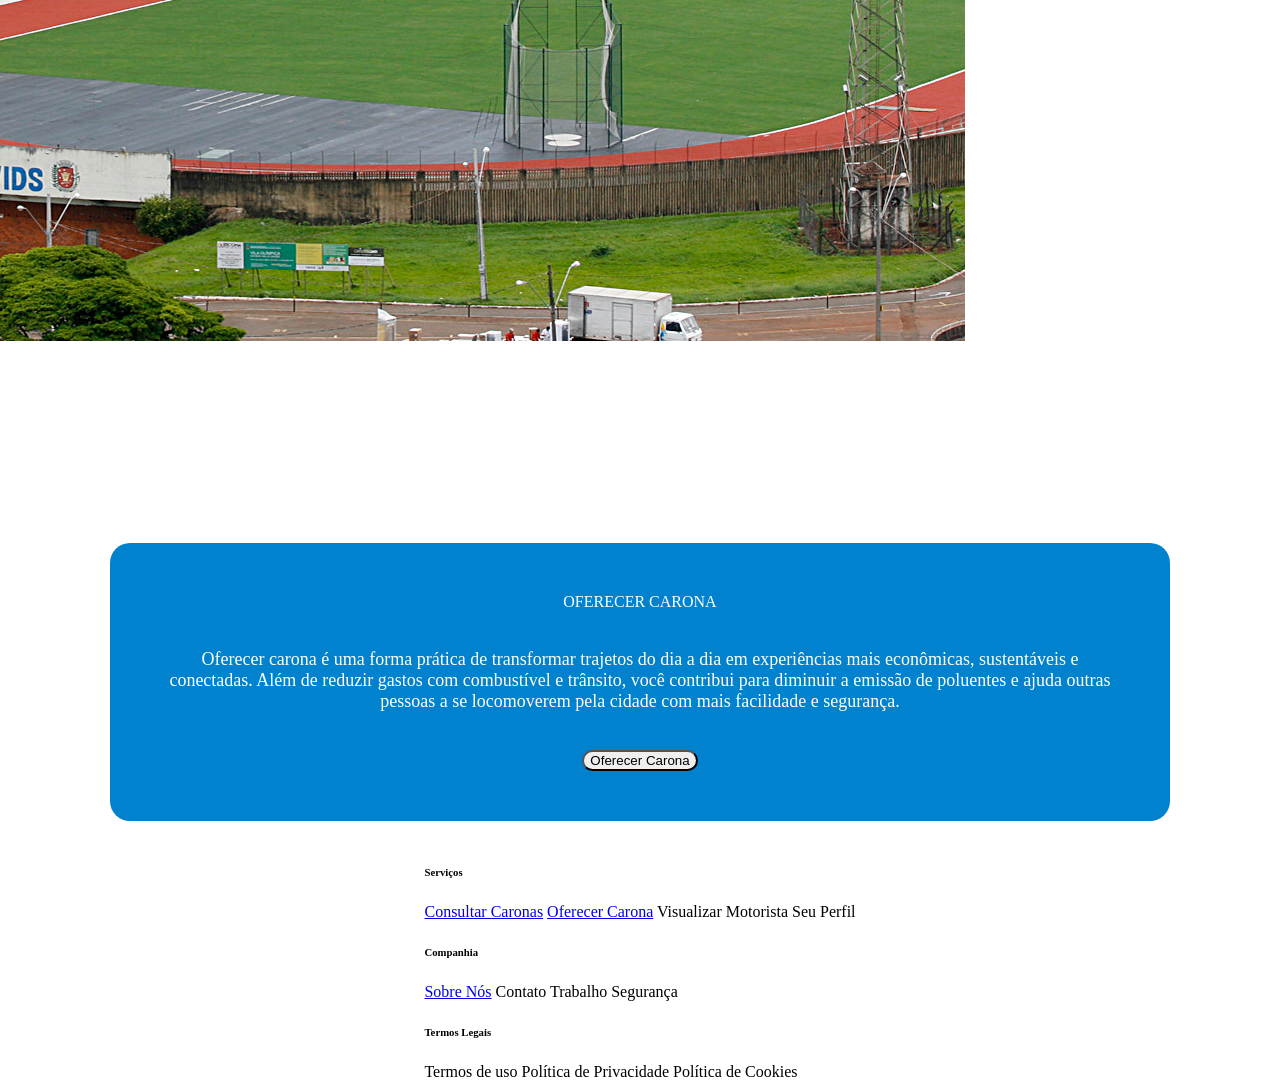
==== commit 01b8697f: "Add files via upload" ====
--- a/AEP/index.html
+++ b/AEP/index.html
@@ -1,286 +1,285 @@
-<!DOCTYPE html>
-<html lang="pt-br">
-  <html data-theme="corporate"></html>
-  <head>
-    <meta charset="UTF-8" />
-    <meta name="viewport" content="width=device-width, initial-scale=1.0" />
-    <title>AEP</title>
-    <link href="https://cdn.jsdelivr.net/npm/daisyui@5" rel="stylesheet" type="text/css" />
-    <link
-      href="https://cdn.jsdelivr.net/npm/daisyui@5"
-      rel="stylesheet"
-      type="text/css"
-    />
-    <link rel="stylesheet" href="style.css" />
-    <link
-      href="https://cdn.jsdelivr.net/npm/daisyui@5/themes.css"
-      rel="stylesheet"
-      type="text/css"
-    />
-  </head>
-
-  <body>
-  
-    <div class="navbar bg-base-80 shadow-sm">
-      <div class="navbar-start">
-        <div class="dropdown">
-          <div tabindex="0" role="button" class="btn btn-ghost lg:hidden">
-            <svg
-              xmlns="http://www.w3.org/2000/svg"
-              class="h-5 w-5"
-              fill="none"
-              viewBox="0 0 24 24"
-              stroke="currentColor"
-            >
-              <path
-                stroke-linecap="round"
-                stroke-linejoin="round"
-                stroke-width="2"
-                d="M4 6h16M4 12h8m-8 6h16"
-              />
-            </svg>
-          </div>
-          <ul
-            tabindex="-1"
-            class="menu menu-sm dropdown-content bg-base-100 rounded-box z-1 mt-3 w-52 p-2 shadow"
-          >
-            <li><a href="index.html" target="_self">Home</a></li>
-            <li>
-              <a>Caronas</a>
-              <ul class="p-2">
-                <li><a href="consultar.html" target="_self">Consultar Caronas</a></li>
-                <li><a href="oferecer.html" target="_self">Oferecer Caronas</a></li>
-              </ul>
-            </li>
-            <li><a href="sobre.html" target="_self">Sobre</a></li>
-          </ul>
-        </div>
-        <a href="index.html" target="_self" class="btn btn-ghost hover:bg-transparent normal-case btn-lg flex items-center gap-1 px-5">
-            <img src="img/joia.png" alt="ShareCar" class="w-20 h-20 object-contain scale-[1.8]">
-            <span class="text-4xl font-bold">
-                Share<span class="text-primary">Car</span>
-            </span>
-        </a>
-      </div>
-
-      <div class="navbar-center hidden lg:flex">
-        <ul class="menu menu-horizontal px-1">
-          <li><a href="index.html" target="_self">Home</a></li>
-          <li>
-            <details>
-              <summary>Caronas</summary>
-              <ul class="p-2 bg-base-100 w-40 z-1">
-                <li><a href="consultar.html" target="_self">Consultar Caronas</a></li>
-                <li><a href="oferecer.html" target="_self">Oferecer Caronas</a></li>
-              </ul>
-            </details>
-          </li>
-          <li><a href="sobre.html" target="_self">Sobre</a></li>
-        </ul>
-      </div>
-
-      <div class="navbar-end">
-        <a class="btn btn-primary" href="oferecer.html" target="_self">Oferecer Carona</a>
-      </div>
-      <div style="padding: 10px"></div>
-      <div class="dropdown dropdown-end">
-        <div tabindex="0" role="button" class="btn btn-ghost btn-circle avatar">
-          <div class="w-10 rounded-full">
-            <img
-              alt="Tailwind CSS Navbar component"
-              src="https://img.freepik.com/vetores-gratis/circulos-de-utilizadores-definidos_78370-4704.jpg?semt=ais_hybrid&w=740&q=80"
-            />
-          </div>
-        </div>
-        <ul
-          tabindex="-1"
-          class="menu menu-sm dropdown-content bg-base-100 rounded-box z-1 mt-3 w-52 p-2 shadow"
-        >
-          <li>
-            <a href="login.html" target="_self" class="justify-between">
-              Perfil
-              <span class="badge">Login</span>
-            </a>
-          </li>
-          <li><a>Configurações</a></li>
-          <li><a>Sair</a></li>
-        </ul>
-      </div>
-    </div>
-
-
-    <div class="hero bg-base-200 min-h-[60vh]" style="margin-top: 20px;">
-      <div class="hero-content flex-col lg:flex-row-reverse">
-        <img
-            src="https://www.portaldotransito.com.br/wp-content/uploads/2022/11/carona-solidaria.jpg"
-            class="max-w-2xl rounded-lg shadow-2xl"
-        />
-        <div>
-          <h1 class="text-5xl font-bold">Ir ou levar? Com carona inteligente, você economiza sempre.</h1>
-          <p class="py-6">
-            
-          </p>
-          <button class="btn btn-primary btn-lg px-5 py-3 fs-4" onclick="window.location.href='consultar.html'" target="_self">Consultar Caronas</button>
-        </div>
-      </div>
-    </div>
-
-
-    <div class="join">
-      <input class="input input-sm join-item text-lg h-10 w-40" placeholder="Saindo de"/>
-      <input class="input input-sm join-item text-lg h-10 w-40" placeholder="Indo para" />
-      <input type="date" class="input join-item" />
-      <button class="btn btn-sm join-item text-lg h-10 px-6" style="background-color: #0082CE; color: white;">Procurar</button>
-    </div>
-    
-
- 
-    <div class="carousel w-[100%] space-x-4" style="padding: 20px; margin-left: 20px; margin-right: 20px;">
-
-      <div class="carousel-item">
-        <div class="card bg-base-100 w-96 shadow-sm">
-            <figure class="h-48 overflow-hidden">
-              <img
-                src="img/UEM.jpg"
-                alt="UEM"
-                class="w-full h-full object-cover" />
-            </figure>
-            
-            <div class="card-body">
-              <h2 class="card-title">UEM</h2>
-              <p>Saindo de: UEM <br> 
-                 Indo para: Avenida Center</p>
-              <div class="card-actions justify-end">
-                <button class="btn btn-primary">Ir</button>
-              </div>
-            </div>
-        </div>
-      </div>
-      
-      <div class="carousel-item">
-        <div class="card bg-base-100 w-96 shadow-sm">
-            <figure class="h-48 overflow-hidden">
-              <img
-                src="img/unicesumar.webp"
-                alt="Unicesumar" 
-                class="w-full h-full object-cover" />
-            </figure>
-            
-            <div class="card-body">
-              <h2 class="card-title">UniCesumar</h2>
-              <p>Saindo de: Unicesumar <br> 
-                 Indo para: Terminal</p>
-              <div class="card-actions justify-end">
-                <button class="btn btn-primary">Ir</button>
-              </div>
-            </div>
-        </div>
-      </div>
-      
-      <div class="carousel-item">
-        <div class="card bg-base-100 w-96 shadow-sm">
-            <figure class="h-48 overflow-hidden">
-              <img
-                src="img/catedral.jpg"
-                alt="Catedral" 
-                class="w-full h-full object-cover" />
-            </figure>
-            
-            <div class="card-body">
-              <h2 class="card-title">Catedral</h2>
-              <p>Saindo de: Catedral <br> 
-                 Indo para: Parque do Japão</p>
-              <div class="card-actions justify-end">
-                <button class="btn btn-primary">Ir</button>
-              </div>
-            </div>
-        </div>
-      </div>
-
-      <div class="carousel-item">
-        <div class="card bg-base-100 w-96 shadow-sm">
-            <figure class="h-48 overflow-hidden">
-              <img
-                src="img/Farroupilha.jpeg"
-                alt="Farroupilha" 
-                class="w-full h-full object-cover"/>
-            </figure>
-            
-            <div class="card-body">
-              <h2 class="card-title">Farroupilha</h2>
-              <p>Saindo de: Praça Farroupilha <br> 
-                 Indo para: UEM</p>
-              <div class="card-actions justify-end">
-                <button class="btn btn-primary">Ir</button>
-              </div>
-            </div>
-        </div>
-      </div>
-
-      <div class="carousel-item">
-        <div class="card bg-base-100 w-96 shadow-sm">
-            <figure class="h-48 overflow-hidden">
-              <img
-                src="img/Willie Davids.jpg"
-                alt="Willie Davids" 
-                class="w-full h-full object-cover"/>
-            </figure>
-            
-            <div class="card-body">
-              <h2 class="card-title">Willie Davids</h2>
-              <p>Saindo de: Willie Davids <br> 
-                 Indo para: Zona 4</p>
-              <div class="card-actions justify-end">
-                <button class="btn btn-primary">Ir</button>
-              </div>
-            </div>
-        </div>
-      </div>
-      <br>
-</div>
-
-    <div id="card-carona">
-        <span class="text-rotate text-7xl fast-rotate">
-        <span class="justify-items-center">
-          <span>OFERECER</span>
-          <span>CARONA</span>
-        </span>
-        </span>
-        <div id="texto">
-          <p>Oferecer carona é uma forma prática de transformar trajetos do dia a dia em experiências mais econômicas, sustentáveis e conectadas. Além de reduzir gastos com combustível e trânsito, você contribui para diminuir a emissão de poluentes e ajuda outras pessoas a se locomoverem pela cidade com mais facilidade e segurança.</p>
-        </div>
-        <a href="oferecer.html">
-          <button class="btn btn-sm join-item text-lg h-10 px-6">Oferecer Carona</button>
-        </a>
-      </div>
-
-
-    <footer
-      class="footer sm:footer-horizontal bg-neutral text-neutral-content p-10" style="justify-content: space-around;"
-    >
-      <nav>
-        <h6 class="footer-title">Serviços</h6>
-        <a class="link link-hover"><a href="consultar.html" target="_self">Consultar Caronas</a>
-        <a class="link link-hover"><a href="oferecer.html" target="_self">Oferecer Carona</a>
-        <a class="link link-hover">Visualizar Motorista</a>
-        <a class="link link-hover">Seu Perfil</a>
-      </nav>
-      <nav>
-        <h6 class="footer-title">Companhia</h6>
-        <a class="link link-hover"><a href="sobre.html" target="_self">Sobre Nós</a>
-        <a class="link link-hover">Contato</a>
-        <a class="link link-hover">Trabalho</a>
-        <a class="link link-hover">Segurança</a>
-      </nav>
-      <nav>
-        <h6 class="footer-title">Termos Legais</h6>
-        <a class="link link-hover">Termos de uso</a>
-        <a class="link link-hover">Política de Privacidade</a>
-        <a class="link link-hover">Política de Cookies</a>
-      </nav>
-    </footer>
-    <script src="https://cdn.jsdelivr.net/npm/@tailwindcss/browser@4"></script>
-    <script src="https://cdn.jsdelivr.net/npm/@tailwindcss/browser@4"></script>
-    <script src="script.js"></script>
-  </body>
-</html> 
+<!DOCTYPE html>
+<html lang="pt-br">
+  <html data-theme="corporate"></html>
+  <head>
+    <meta charset="UTF-8" />
+    <meta name="viewport" content="width=device-width, initial-scale=1.0" />
+    <title>AEP</title>
+    <link href="https://cdn.jsdelivr.net/npm/daisyui@5" rel="stylesheet" type="text/css" />
+    <link
+      href="https://cdn.jsdelivr.net/npm/daisyui@5"
+      rel="stylesheet"
+      type="text/css"
+    />
+    <link rel="stylesheet" href="style.css" />
+    <link
+      href="https://cdn.jsdelivr.net/npm/daisyui@5/themes.css"
+      rel="stylesheet"
+      type="text/css"
+    />
+  </head>
+
+  <body>
+  
+    <div class="navbar bg-base-80 shadow-sm">
+      <div class="navbar-start">
+        <div class="dropdown">
+          <div tabindex="0" role="button" class="btn btn-ghost lg:hidden">
+            <svg
+              xmlns="http://www.w3.org/2000/svg"
+              class="h-5 w-5"
+              fill="none"
+              viewBox="0 0 24 24"
+              stroke="currentColor"
+            >
+              <path
+                stroke-linecap="round"
+                stroke-linejoin="round"
+                stroke-width="2"
+                d="M4 6h16M4 12h8m-8 6h16"
+              />
+            </svg>
+          </div>
+          <ul
+            tabindex="-1"
+            class="menu menu-sm dropdown-content bg-base-100 rounded-box z-1 mt-3 w-52 p-2 shadow"
+          >
+            <li><a href="index.html" target="_self">Home</a></li>
+            <li>
+              <a>Caronas</a>
+              <ul class="p-2">
+                <li><a href="consultar.html" target="_self">Consultar Caronas</a></li>
+                <li><a href="oferecer.html" target="_self">Oferecer Caronas</a></li>
+              </ul>
+            </li>
+            <li><a href="sobre.html" target="_self">Sobre</a></li>
+          </ul>
+        </div>
+        <a href="index.html" target="_self" class="btn btn-ghost hover:bg-transparent normal-case btn-lg flex items-center gap-1 px-5">
+            <img src="img/joia.png" alt="ShareCar" class="w-20 h-20 object-contain scale-[1.8]">
+            <span class="text-4xl font-bold">
+                Share<span style="color: #0c52e1;">Car</span>
+            </span>
+        </a>
+      </div>
+
+      <div class="navbar-center hidden lg:flex">
+        <ul class="menu menu-horizontal px-1">
+          <li><a href="index.html" target="_self">Home</a></li>
+          <li>
+            <details>
+              <summary>Caronas</summary>
+              <ul class="p-2 bg-base-100 w-40 z-1">
+                <li><a href="consultar.html" target="_self">Consultar Caronas</a></li>
+                <li><a href="oferecer.html" target="_self">Oferecer Caronas</a></li>
+              </ul>
+            </details>
+          </li>
+          <li><a href="sobre.html" target="_self">Sobre</a></li>
+        </ul>
+      </div>
+
+      <div class="navbar-end">
+        <a class="btn btn-primary" href="oferecer.html" target="_self">Oferecer Carona</a>
+      </div>
+      <div style="padding: 10px"></div>
+      <div class="dropdown dropdown-end">
+        <div tabindex="0" role="button" class="btn btn-ghost btn-circle avatar">
+          <div class="w-10 rounded-full">
+            <img
+              alt="Tailwind CSS Navbar component"
+              src="https://img.freepik.com/vetores-gratis/circulos-de-utilizadores-definidos_78370-4704.jpg?semt=ais_hybrid&w=740&q=80"
+            />
+          </div>
+        </div>
+        <ul
+          tabindex="-1"
+          class="menu menu-sm dropdown-content bg-base-100 rounded-box z-1 mt-3 w-52 p-2 shadow"
+        >
+          <li>
+            <a href="login.html" target="_self" class="justify-between">
+              Perfil
+              <span class="badge">Login</span>
+            </a>
+          </li>
+          <li><a>Configurações</a></li>
+          <li><a>Sair</a></li>
+        </ul>
+      </div>
+    </div>
+
+
+    <div class="hero bg-base-200 min-h-[60vh]" style="margin-top: 20px;">
+      <div class="hero-content flex-col lg:flex-row-reverse">
+        <img
+            src="https://www.portaldotransito.com.br/wp-content/uploads/2022/11/carona-solidaria.jpg"
+            class="max-w-2xl rounded-lg shadow-2xl"
+        />
+        <div>
+          <h1 class="text-5xl font-bold">Ir ou levar? Com carona inteligente, você economiza sempre.</h1>
+          <p class="py-6">
+            
+          </p>
+          <button class="btn btn-primary btn-lg px-5 py-3 fs-4" onclick="window.location.href='consultar.html'" target="_self">Consultar Caronas</button>
+        </div>
+      </div>
+    </div>
+
+
+    <div class="join">
+      <input class="input input-sm join-item text-lg h-10 w-40" placeholder="Saindo de"/>
+      <input class="input input-sm join-item text-lg h-10 w-40" placeholder="Indo para" />
+      <input type="date" class="input join-item" />
+      <button class="btn btn-sm join-item text-lg h-10 px-6" style="background-color: #0082CE; color: white;">Procurar</button>
+    </div>
+    
+
+ 
+    <div class="carousel w-[100%] space-x-4" style="padding: 20px; margin-left: 20px; margin-right: 20px;">
+
+      <div class="carousel-item">
+        <div class="card bg-base-100 w-96 shadow-sm">
+            <figure class="h-48 overflow-hidden">
+              <img
+                src="img/UEM.jpg"
+                alt="UEM"
+                class="w-full h-full object-cover" />
+            </figure>
+            
+            <div class="card-body">
+              <h2 class="card-title">UEM</h2>
+              <p>Saindo de: UEM <br> 
+                 Indo para: Avenida Center</p>
+              <div class="card-actions justify-end">
+                <button class="btn btn-primary">Ir</button>
+              </div>
+            </div>
+        </div>
+      </div>
+      
+      <div class="carousel-item">
+        <div class="card bg-base-100 w-96 shadow-sm">
+            <figure class="h-48 overflow-hidden">
+              <img
+                src="img/unicesumar.webp"
+                alt="Unicesumar" 
+                class="w-full h-full object-cover" />
+            </figure>
+            
+            <div class="card-body">
+              <h2 class="card-title">UniCesumar</h2>
+              <p>Saindo de: Unicesumar <br> 
+                 Indo para: Terminal</p>
+              <div class="card-actions justify-end">
+                <button class="btn btn-primary">Ir</button>
+              </div>
+            </div>
+        </div>
+      </div>
+      
+      <div class="carousel-item">
+        <div class="card bg-base-100 w-96 shadow-sm">
+            <figure class="h-48 overflow-hidden">
+              <img
+                src="img/catedral.jpg"
+                alt="Catedral" 
+                class="w-full h-full object-cover" />
+            </figure>
+            
+            <div class="card-body">
+              <h2 class="card-title">Catedral</h2>
+              <p>Saindo de: Catedral <br> 
+                 Indo para: Parque do Japão</p>
+              <div class="card-actions justify-end">
+                <button class="btn btn-primary">Ir</button>
+              </div>
+            </div>
+        </div>
+      </div>
+
+      <div class="carousel-item">
+        <div class="card bg-base-100 w-96 shadow-sm">
+            <figure class="h-48 overflow-hidden">
+              <img
+                src="img/Farroupilha.jpeg"
+                alt="Farroupilha" 
+                class="w-full h-full object-cover"/>
+            </figure>
+            
+            <div class="card-body">
+              <h2 class="card-title">Farroupilha</h2>
+              <p>Saindo de: Praça Farroupilha <br> 
+                 Indo para: UEM</p>
+              <div class="card-actions justify-end">
+                <button class="btn btn-primary">Ir</button>
+              </div>
+            </div>
+        </div>
+      </div>
+
+      <div class="carousel-item">
+        <div class="card bg-base-100 w-96 shadow-sm">
+            <figure class="h-48 overflow-hidden">
+              <img
+                src="img/Willie Davids.jpg"
+                alt="Willie Davids" 
+                class="w-full h-full object-cover"/>
+            </figure>
+            
+            <div class="card-body">
+              <h2 class="card-title">Willie Davids</h2>
+              <p>Saindo de: Willie Davids <br> 
+                 Indo para: Zona 4</p>
+              <div class="card-actions justify-end">
+                <button class="btn btn-primary">Ir</button>
+              </div>
+            </div>
+        </div>
+      </div>
+      <br>
+</div>
+
+    <div id="card-carona">
+        <span class="text-rotate text-7xl fast-rotate">
+        <span class="justify-items-center">
+          <span>OFERECER</span>
+          <span>CARONA</span>
+        </span>
+        </span>
+        <div id="texto">
+          <p>Oferecer carona é uma forma prática de transformar trajetos do dia a dia em experiências mais econômicas, sustentáveis e conectadas. Além de reduzir gastos com combustível e trânsito, você contribui para diminuir a emissão de poluentes e ajuda outras pessoas a se locomoverem pela cidade com mais facilidade e segurança.</p>
+        </div>
+        <a href="oferecer.html">
+          <button class="btn btn-sm join-item text-lg h-10 px-6">Oferecer Carona</button>
+        </a>
+      </div>
+
+
+    <footer
+      class="footer sm:footer-horizontal bg-neutral text-neutral-content p-10" style="justify-content: space-around;"
+    >
+      <nav>
+        <h6 class="footer-title">Serviços</h6>
+        <a class="link link-hover"><a href="consultar.html" target="_self">Consultar Caronas</a>
+        <a class="link link-hover"><a href="oferecer.html" target="_self">Oferecer Carona</a>
+        <a class="link link-hover">Visualizar Motorista</a>
+        <a class="link link-hover">Seu Perfil</a>
+      </nav>
+      <nav>
+        <h6 class="footer-title">Companhia</h6>
+        <a class="link link-hover"><a href="sobre.html" target="_self">Sobre Nós</a>
+        <a class="link link-hover">Contato</a>
+        <a class="link link-hover">Trabalho</a>
+        <a class="link link-hover">Segurança</a>
+      </nav>
+      <nav>
+        <h6 class="footer-title">Termos Legais</h6>
+        <a class="link link-hover">Termos de uso</a>
+        <a class="link link-hover">Política de Privacidade</a>
+        <a class="link link-hover">Política de Cookies</a>
+      </nav>
+    </footer>
+    <script src="https://cdn.jsdelivr.net/npm/@tailwindcss/browser@4"></script>
+    <script src="script.js"></script>
+  </body>
+</html> 
--- a/AEP/style.css
+++ b/AEP/style.css
@@ -1,137 +1,143 @@
-body {
-  display: flex;
-  flex-direction: column;
-  width: 75%;
-  margin: 0 auto;
-  justify-content: center;
-  align-items: center;
-}
-
-.join{
-  padding: 8px;
-  margin: 20px;
-  gap: 8px;
-  border: 2px solid #0082CE;
-  border-radius: 25px;
-  width: 100%;
-}
-
-.join:hover{
-  color: white;
-  border-color: #0082CE;
-  box-shadow: #0082CE 0px 0px 10px;
-  background-color: #e3f4ff;
-  transition: background-color 0.5s;
-}
-
-.carousel-item {
-  transition: transform 0.3s ease, box-shadow 0.3s ease;
-}
-
-.carousel-item:hover {
-  transform: translateY(-6px);
-  box-shadow: 0 12px 24px rgba(0, 0, 0, 0.08);
-  background-color: #f9f9f9;
-}
-
-.input.join-item{
-  border-radius: 25px;
-  width: 100%;
-  color: #0082CE;
-}
-
-.input.join-item:focus-visible {
-  border-color: #0082CE;
-  border-radius: 50px;
-}
-
-.input {
-  border-radius: 25px;
-  background-color: aliceblue;
-  color: #0082CE;
-  border-color: #0082CE;
-}
-
-.btn{
-  border-radius: 25px;
-}
-
-#card-carona{
-  background-color: #0082CE;
-  color: white;
-  width: 100%;
-  padding: 50px;
-  border-radius: 20px;
-  display: flex;
-  justify-content: center;
-  align-items: center;
-  flex-direction: column;
-  gap: 20px;
-  margin: 20px;
-}
-
-.fast-rotate {
-  animation-duration: 1s !important;
-}
-
-#texto{
-  text-align: center;
-  font-size: 18px;
-}
-
-.container{
-  display: flex;
-  flex-wrap: wrap;
-  gap: 20px;
-  justify-content: center;
-}
-
-.item{
-  padding: 10px;
-  width: 50%;
-  display: flex;
-  flex-direction: column;
-  justify-content: space-between;
-  box-shadow: 0px 2px 5px rgba(0, 0, 0, 0.2);
-  border-radius: 15px;
-}
-
-.group1{
-  display: flex;
-  justify-content: space-between;
-  align-items: center;
-}
-
-#preco{
-  align-self: center;
-}
-
-tr:hover{
-  border-color: #0082CE;
-  box-shadow: #0082CE 0px 0px 10px;
-  background-color: #e3f4ff;
-  transition: background-color 0.5s; 
-}
-
-option, select{
-  border-radius: 50px;
-  background-color: aliceblue;
-  color: #0082CE;
-  border-color: #0082CE;
-  outline-color: #0082CE;
-  width: 100%;
-}
-
-option, select:focus-visible {
-  border-color: #0082CE;
-  border-radius: 50px;
-}
-
-.informacoes {
-  display: flex;
-  width: 100%;
-  align-items: flex-start;
-  flex-wrap: wrap;
-  gap: 10px;
-  padding: 20px;
-}
+body {
+  display: flex;
+  flex-direction: column;
+  width: 75%;
+  margin: 0 auto;
+  justify-content: center;
+  align-items: center;
+}
+
+.join{
+  padding: 8px;
+  margin: 20px;
+  gap: 8px;
+  border: 2px solid #0082CE;
+  border-radius: 25px;
+  width: 100%;
+}
+
+.join:hover{
+  color: white;
+  border-color: #0082CE;
+  box-shadow: #0082CE 0px 0px 10px;
+  background-color: #e3f4ff;
+  transition: background-color 0.5s;
+}
+
+.carousel-item {
+  transition: transform 0.3s ease, box-shadow 0.3s ease;
+}
+
+.carousel-item:hover {
+  transform: translateY(-6px);
+  box-shadow: 0 12px 24px rgba(0, 0, 0, 0.08);
+  background-color: #f9f9f9;
+}
+
+.input.join-item{
+  border-radius: 25px;
+  width: 100%;
+  color: #0082CE;
+}
+
+.input.join-item:focus-visible {
+  border-color: #0082CE;
+  border-radius: 50px;
+}
+
+.input {
+  border-radius: 25px;
+  background-color: aliceblue;
+  color: #0082CE;
+  border-color: #0082CE;
+}
+
+.btn{
+  border-radius: 25px;
+}
+
+#card-carona{
+  background-color: #0082CE;
+  color: white;
+  width: 100%;
+  padding: 50px;
+  border-radius: 20px;
+  display: flex;
+  justify-content: center;
+  align-items: center;
+  flex-direction: column;
+  gap: 20px;
+  margin: 20px;
+}
+
+.fast-rotate {
+  animation-duration: 1s !important;
+}
+
+#texto{
+  text-align: center;
+  font-size: 18px;
+}
+
+.container{
+  display: flex;
+  flex-wrap: wrap;
+  gap: 20px;
+  justify-content: center;
+}
+
+.item{
+  padding: 10px;
+  width: 50%;
+  display: flex;
+  flex-direction: column;
+  justify-content: space-between;
+  box-shadow: 0px 2px 5px rgba(0, 0, 0, 0.2);
+  border-radius: 15px;
+}
+
+.group1{
+  display: flex;
+  justify-content: space-between;
+  align-items: center;
+}
+
+#preco{
+  align-self: center;
+}
+
+tr:hover{
+  border-color: #0082CE;
+  box-shadow: #0082CE 0px 0px 10px;
+  background-color: #e3f4ff;
+  transition: background-color 0.5s; 
+}
+
+option, select{
+  border-radius: 50px;
+  background-color: aliceblue;
+  color: #0082CE;
+  border-color: #0082CE;
+  outline-color: #0082CE;
+  width: 100%;
+}
+
+option, select:focus-visible {
+  border-color: #0082CE;
+  border-radius: 50px;
+}
+
+.informacoes {
+  display: flex;
+  width: 100%;
+  align-items: flex-start;
+  flex-wrap: wrap;
+  gap: 10px;
+  padding: 20px;
+}
+
+.input:focus {
+  border-color: #3b82f6 !important;
+  outline-color: #3b82f6 !important;
+}
+
